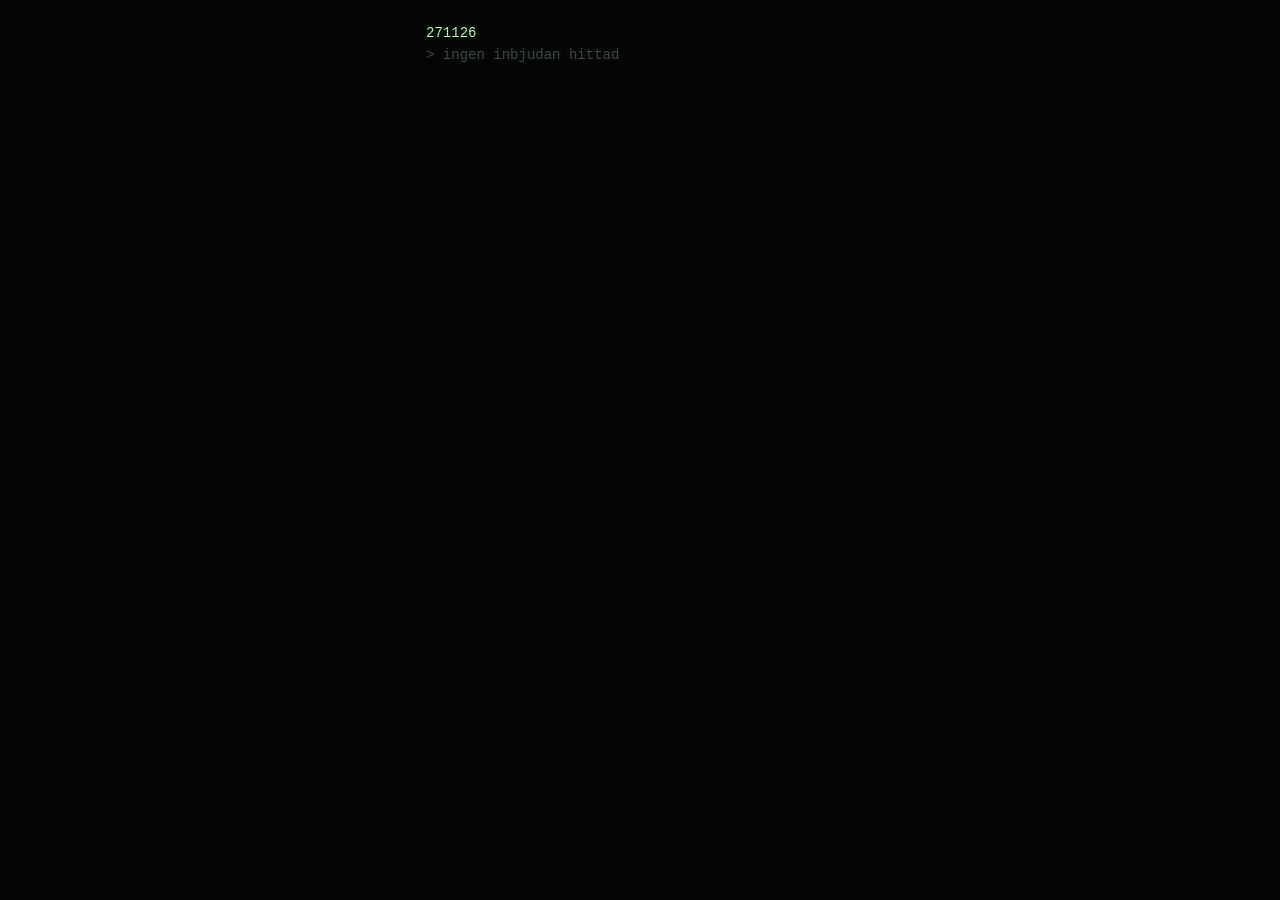
==== docs/index.html @ 11648045 "Spara biljetten som punkter Co-Authored-By: Claude Opus 5.5 <noreply@anthropic.com>" ====
<!doctype html>
<html lang="sv">
<head>
<meta charset="utf-8">
<meta name="viewport" content="width=device-width,initial-scale=1,viewport-fit=cover">
<meta name="robots" content="noindex,nofollow">
<meta name="theme-color" content="#050505">
<title>271126</title>
<link rel="stylesheet" href="stil.css?v=202610221200">
</head>
<body class="term">
<main id="m"></main>
<script src="qrcode.js?v=202610221200"></script>
<script src="app.js?v=202610221200"></script>
<script src="karta.js?v=202610221200"></script>
<script>
const m = document.getElementById('m');
// ?kod är den inbjudnas länk. ?kod-2, ?kod-3 är länkar som den inbjudna skickar till sina gäster.
const fraga0 = location.search.slice(1).split('&')[0].toLowerCase();
const kod = fraga0.split('-')[0].replace(/[^a-z0-9]/g, '');
const gastPlats = Number(fraga0.split('-')[1]) >= 2 ? Number(fraga0.split('-')[1]) : 0;
const biljettAdress = i => location.origin + '/v.html?b=' + kod + '-' + i;
const ALDER = 25, LOGN = 29;   // det sanna svaret och det som ledtråden lurar fram (född 1997)
let favoritord = '', lank = null, sprak = null, snabbt = false, klocka = null;
try { sprak = localStorage.getItem('sprak'); } catch (e) {}

const SPRAK = ['sv', 'en', 'es', 'fr'];
const TAL = { sv: ['', 'en', 'två', 'tre', 'fyra', 'fem'], en: ['', 'one', 'two', 'three', 'four', 'five'],
  es: ['', 'uno', 'dos', 'tres', 'cuatro', 'cinco'], fr: ['', 'une', 'deux', 'trois', 'quatre', 'cinq'] };
const T = {
  sv: {
    ansluter: 'ansluter till 271126 ...', ok: 'ok',
    ingen: 'ingen inbjudan hittades.', stangt: 'stängt.', kontakt: 'ingen kontakt. ladda om sidan.',
    identitet: 'identitet', sallskap: 'sällskap',
    plus: n => `+ ${n - 1} ${n === 2 ? 'person' : 'personer'}`,
    lana: 'gustav vill låna ditt sällskap några timmar, fredag 27 november.',
    sakerhet: 'först en säkerhetsåtgärd, så att vi vet att det är du.', fraga: 'vad fyller gustav?', svar: 'svar',
    aldre: 'FEL. han blir äldre.', yngre: 'FEL. han blir yngre.',
    lur: 'FEL. gustav är född 1997?',
    ordFraga: 'vad är ditt favoritord just nu? ett ord.', ordKort: 'minst två bokstäver.', ordTack: s => `${s}. bra ord.`, skickaIn: 'SKICKA IN', kommerLas: 'sista kontroll. kommer du fredag 27/11?', nejKort: 'noterat. synd.', dittOrd: 'ditt favoritord',
    kkRubrik: "HOW TO DRESS", kkTema: "be yourself.", kkText: ["klädseln är svår att beskriva i text, men jag ska försöka.", "jag är övertygad om att det finns ett plagg, en hel utstyrsel eller en enda detalj som du alltid har velat bära. jag bara vet det. att du inte har gjort det än förstår jag också. det passar inte på jobbet, och sällan på en fest bland människor du inte känner. den här kvällen passar det. ett bättre tillfälle kommer inte.", "vad du väljer är helt upp till dig. det är ingen maskerad och det finns inget tema. det som avgör är inte plagget utan hur du bär det. mitt enda råd är att inte göra det halvdant. alla som kommer har fått samma uppmaning, och den som bara går in halvvägs kommer att synas mer än den som går in helt.", "du ska inte se ut som någon annan. tänk på den som känner dig allra bäst, en förälder, en partner eller din närmaste vän. den personen ser på dig, tittar bort och måste sedan titta en gång till. inte för att du är förklädd, utan för att du aldrig har varit så tydligt du. det är den reaktionen du ska sikta på, och du kommer att känna den själv framför spegeln innan någon annan har sett dig."], kkTips: "ett tips: om du inte har en hemlig gömma under sängen som har väntat på det här tillfället, hyr på independent kostym i frihamnen. jag skickar dig inte dit för att hitta något konstigt. där finns på riktigt allting, och jag känner inte till något ställe med ett bredare urval under samma tak. boka en tid. drop in är på egen risk, personalen tar väldigt illa upp.", kkKnapp: "JAG ÄR MED", kkRad: "klädkod: be yourself.", kkLas: "[läs igen]",
    seKladkod: 'HOW TO DRESS',
    beviljad: 'ÅTKOMST BEVILJAD.', forsok: 'försök', modell: 'SÄKERHETSLÅS MOD. 25',
    skriv29: 'FEL. 2026 minus 1997.', godkand: 'RÄTT.', laddar: 'laddar passerkort',
    sista: 'en sista fråga.', kommer: 'kommer du fredag 27 november?', ja: 'JA, JAG KOMMER', nej: 'NEJ, JAG KAN INTE',
    nejSvar: 'noterat: nej. synd, du kommer att saknas. ändrar du dig går det bra att öppna länken igen.',
    tidigare: s => `ditt senaste svar: ${s}. du får svara igen.`,
    vem: n => n === 2 ? 'vem tar du med? förnamn och efternamn.' : 'vilka tar du med? förnamn och efternamn.',
    valfritt: 'går att hoppa över och fylla i senare.', gast: i => `gäst ${i}`, sparaNamn: 'SPARA NAMNEN', hoppa: 'HOPPA ÖVER',
    villkorRad: 'villkor för ditt plus', gastlista: 'PÅ DIN BILJETT', namnSaknas: 'namn saknas', enKod: 'en kod per person. skicka varje gäst sin egen.', hemligt: 'krypterat meddelande, bara till dig:', faTaMed: v => `du får ta med ${v}.`, faTaMedAntal: n => `du får ta med ${n === 1 ? 'en' : TAL.sv[n] || n} ${n === 1 ? 'person' : 'personer'} till.`, sallskapRubrik: n => `DITT SÄLLSKAP · DU + ${n - 1}`, sparaBiljett: (namn, i) => namn ? `SPARA ${/[sxz]$/i.test(namn) ? namn : namn + 'S'} BILJETT` : `SPARA BILJETT ${i}`,
    olikaTider: 'skicka varje gäst sin egen kod, så kan ni komma när ni vill.',
    skickaTill: n => n ? `SKICKA TILL ${n}` : 'SKICKA KODEN', inneKl: k => `INNE ${k}`, gastTill: n => `gäst till ${n}`, delaText: n => `271126. din biljett, från ${n}:`, kopierad: 'länken är kopierad. klistra in den i ett meddelande.', inaktiv: 'biljetten är inte aktiv än.', svep: 'svep', andraKort: 'ÄNDRA', klarKort: 'KLAR', laggKort: 'LÄGG TILL', laggTill: 'LÄGG TILL / ÄNDRA NAMN PÅ GÄSTER', sparar: 'sparar ...',
    passerkort: 'PASSERKORT', info: 'INFO',
    pers: n => n === 1 ? 'BARA DU' : `DU + ${n - 1}`,
    galler: n => n === 1 ? 'biljetten gäller 1 person.' : `biljetten gäller ${n} personer: dig och ${TAL.sv[n - 1] || n - 1} till.`,
    hallInne: 'håll fingret på bilden och välj ”lägg till i bilder”.', stang: 'STÄNG',
    spara: ['spara biljetten:', 'ta en skärmbild', 'eller tryck på knappen nedan', 'hitta den igen: sök 271126 i bilder'], kalRad: 'lägg in kvällen i kalendern. länken till biljetten följer med.', bild: 'SPARA SOM BILD', bildtips: 'välj ”spara bild” så hamnar den i bilder.',
    kal: 'LÄGG IN I KALENDERN', infoknapp: 'INFO: PROGRAM, KARTA', tillbaka: 'TILLBAKA TILL PASSERKORTET',
    dag: 'fredag 27 november 2026', dorr: 'dörrarna öppnar', program: 'program', plats: 'plats',
    kartor: '[öppna i kartor]', kartLaddar: '> laddar karta: gamla stan ...', kartSoker: 'söker', kartLast: 'position låst',
    kladsel: 'kom som dig själv.', kvar: 'startar om', nu: 'det är nu.',
  },
  en: {
    ansluter: 'connecting to 271126 ...', ok: 'ok',
    ingen: 'no invitation found.', stangt: 'closed.', kontakt: 'no connection. reload the page.',
    identitet: 'identity', sallskap: 'guests',
    plus: n => `+ ${n - 1} ${n === 2 ? 'person' : 'people'}`,
    lana: 'gustav would like to borrow your company for a few hours, friday 27 november.',
    sakerhet: 'first, a security measure, so we know it is you.', fraga: 'how old is gustav turning?', svar: 'answer',
    aldre: 'WRONG. he is older.', yngre: 'WRONG. he is younger.',
    lur: 'WRONG. gustav was born in 1997?',
    ordFraga: 'what is your favourite word right now? one word.', ordKort: 'at least two letters.', ordTack: s => `${s}. good word.`, skickaIn: 'SUBMIT', kommerLas: 'final check. are you coming friday 27/11?', nejKort: 'noted. too bad.', dittOrd: 'your favourite word',
    kkRubrik: "HOW TO DRESS", kkTema: "be yourself.", kkText: ["the dress code is hard to describe in writing, but i will try.", "i am convinced there is a piece of clothing, a whole outfit or a single detail you have always wanted to wear. i just know it. i also understand why you have not done it yet. it does not work at the office, and rarely at a party full of strangers. this night it does. there will not be a better occasion.", "what you choose is entirely up to you. it is not a costume party and there is no theme. what matters is not the clothes but how you wear them. my only advice is not to go halfway. everyone coming has been told the same thing, and whoever only goes halfway will stand out more than whoever goes all in.", "you should not look like someone else. think of the person who knows you best, a parent, a partner or your closest friend. they look at you, look away and then have to look again. not because you are dressed up, but because you have never been this clearly you. that is the reaction to aim for, and you will feel it yourself in front of the mirror before anyone else has seen you."], kkTips: "a tip: if you do not have a secret stash under the bed waiting for this moment, rent at independent kostym in frihamnen. i am not sending you there to find something strange. they truly have everything, and i know no place with a wider range under one roof. book a time. walk-ins are at your own risk, the staff take it very badly.", kkKnapp: "I AM IN", kkRad: "dress code: be yourself.", kkLas: "[read again]",
    seKladkod: 'HOW TO DRESS',
    beviljad: 'ACCESS GRANTED.', forsok: 'attempt', modell: 'SECURITY LOCK MOD. 25',
    skriv29: 'WRONG. 2026 minus 1997.', godkand: 'CORRECT.', laddar: 'loading pass',
    sista: 'one last question.', kommer: 'are you coming on friday 27 november?', ja: 'YES, I AM COMING', nej: 'NO, I CAN NOT',
    nejSvar: 'noted: no. too bad, you will be missed. if you change your mind, just open the link again.',
    tidigare: s => `your last answer: ${s}. you can answer again.`,
    vem: n => n === 2 ? 'who are you bringing? first and last name.' : 'who are you bringing? first and last names.',
    valfritt: 'you can skip this and fill it in later.', gast: i => `guest ${i}`, sparaNamn: 'SAVE NAMES', hoppa: 'SKIP',
    villkorRad: 'condition for your plus', gastlista: 'ON YOUR TICKET', namnSaknas: 'name missing', enKod: 'one code per person. send each guest their own.', hemligt: 'encrypted message, for your eyes only:', faTaMed: v => `you can bring ${v}.`, faTaMedAntal: n => `you can bring ${n === 1 ? 'one more person' : (TAL.en[n] || n) + ' more people'}.`, sallskapRubrik: n => `YOUR COMPANY · YOU + ${n - 1}`, sparaBiljett: (namn, i) => namn ? `SAVE ${namn}’S TICKET` : `SAVE TICKET ${i}`,
    olikaTider: 'send each guest their own code, then you can arrive whenever you like.',
    skickaTill: n => n ? `SEND TO ${n}` : 'SEND THE CODE', inneKl: k => `IN ${k}`, gastTill: n => `guest of ${n}`, delaText: n => `271126. your ticket, from ${n}:`, kopierad: 'link copied. paste it into a message.', inaktiv: 'this ticket is not active yet.', svep: 'swipe', andraKort: 'EDIT', klarKort: 'DONE', laggKort: 'ADD', laggTill: 'ADD / CHANGE GUEST NAMES', sparar: 'saving ...',
    passerkort: 'PASS', info: 'INFO',
    pers: n => n === 1 ? 'JUST YOU' : `YOU + ${n - 1}`,
    galler: n => n === 1 ? 'the ticket is valid for 1 person.' : `the ticket is valid for ${n} people: you and ${TAL.en[n - 1] || n - 1} more.`,
    hallInne: 'press and hold the image and choose “add to photos”.', stang: 'CLOSE',
    spara: ['save your ticket:', 'take a screenshot', 'or tap the button below', 'find it again: search 271126 in photos'], kalRad: 'add the night to your calendar. the link to your ticket comes with it.', bild: 'SAVE AS IMAGE', bildtips: 'choose “save image” to put it in photos.',
    kal: 'ADD TO CALENDAR', infoknapp: 'INFO: LINE-UP, MAP', tillbaka: 'BACK TO YOUR PASS',
    dag: 'friday 27 november 2026', dorr: 'doors open', program: 'line-up', plats: 'location',
    kartor: '[open in maps]', kartLaddar: '> loading map: gamla stan ...', kartSoker: 'scanning', kartLast: 'position locked',
    kladsel: 'come as yourself.', kvar: 'starts in', nu: 'it is now.',
  },
  es: {
    ansluter: 'conectando con 271126 ...', ok: 'ok',
    ingen: 'no se encontró ninguna invitación.', stangt: 'cerrado.', kontakt: 'sin conexión. recarga la página.',
    identitet: 'identidad', sallskap: 'acompañantes',
    plus: n => `+ ${n - 1} ${n === 2 ? 'persona' : 'personas'}`,
    lana: 'gustav quiere tomar prestada tu compañía unas horas, el viernes 27 de noviembre.',
    sakerhet: 'primero, una medida de seguridad, para saber que eres tú.', fraga: '¿cuántos años cumple gustav?', svar: 'respuesta',
    aldre: 'MAL. es mayor.', yngre: 'MAL. es más joven.',
    lur: 'MAL. ¿gustav nació en 1997?',
    ordFraga: '¿cuál es tu palabra favorita ahora mismo? una palabra.', ordKort: 'al menos dos letras.', ordTack: s => `${s}. buena palabra.`, skickaIn: 'ENVIAR', kommerLas: 'último control. ¿vienes el viernes 27/11?', nejKort: 'anotado. qué pena.', dittOrd: 'tu palabra favorita',
    kkRubrik: "HOW TO DRESS", kkTema: "sé tú.", kkText: ["el código de vestimenta es difícil de describir por escrito, pero lo voy a intentar.", "estoy convencido de que hay una prenda, un conjunto entero o un solo detalle que siempre has querido llevar. simplemente lo sé. también entiendo por qué aún no lo has hecho. no encaja en el trabajo, y casi nunca en una fiesta llena de desconocidos. esta noche sí. no habrá mejor ocasión.", "lo que elijas depende solo de ti. no es una fiesta de disfraces y no hay tema. lo que importa no es la ropa sino cómo la llevas. mi único consejo es no hacerlo a medias. todos los que vienen han recibido el mismo mensaje, y quien vaya a medias destacará más que quien vaya a por todas.", "no tienes que parecer otra persona. piensa en quien mejor te conoce, tu madre o tu padre, tu pareja o tu mejor amigo. te mira, aparta la vista y tiene que volver a mirarte. no porque vayas disfrazado, sino porque nunca has sido tan claramente tú. esa es la reacción que buscas, y la sentirás tú mismo frente al espejo antes de que nadie te vea."], kkTips: "un consejo: si no tienes un escondite secreto debajo de la cama esperando este momento, alquila en independent kostym, en frihamnen. no te mando allí para encontrar algo raro. de verdad tienen de todo, y no conozco ningún sitio con más variedad bajo un mismo techo. pide cita. ir sin cita es bajo tu propio riesgo, al personal le sienta muy mal.", kkKnapp: "ME APUNTO", kkRad: "código de vestimenta: sé tú.", kkLas: "[leer otra vez]",
    seKladkod: 'HOW TO DRESS',
    beviljad: 'ACCESO CONCEDIDO.', forsok: 'intento', modell: 'CERRADURA MOD. 25',
    skriv29: 'MAL. 2026 menos 1997.', godkand: 'CORRECTO.', laddar: 'cargando pase',
    sista: 'una última pregunta.', kommer: '¿vienes el viernes 27 de noviembre?', ja: 'SÍ, VOY', nej: 'NO, NO PUEDO',
    nejSvar: 'anotado: no. qué pena, te echaremos de menos. si cambias de opinión, abre el enlace otra vez.',
    tidigare: s => `tu última respuesta: ${s}. puedes responder de nuevo.`,
    vem: n => n === 2 ? '¿a quién traes? nombre y apellido.' : '¿a quiénes traes? nombre y apellido.',
    valfritt: 'puedes saltarlo y rellenarlo más tarde.', gast: i => `invitado ${i}`, sparaNamn: 'GUARDAR NOMBRES', hoppa: 'SALTAR',
    villkorRad: 'condición para tu acompañante', gastlista: 'EN TU ENTRADA', namnSaknas: 'falta el nombre', enKod: 'un código por persona. envía a cada invitado el suyo.', hemligt: 'mensaje cifrado, solo para ti:', faTaMed: v => `puedes traer ${v}.`, faTaMedAntal: n => `puedes traer a ${n === 1 ? 'una persona' : (TAL.es[n] || n) + ' personas'} más.`, sallskapRubrik: n => `TU COMPAÑÍA · TÚ + ${n - 1}`, sparaBiljett: (namn, i) => namn ? `GUARDAR LA ENTRADA DE ${namn}` : `GUARDAR ENTRADA ${i}`,
    olikaTider: 'envía a cada invitado su propio código y podréis llegar cuando queráis.',
    skickaTill: n => n ? `ENVIAR A ${n}` : 'ENVIAR EL CÓDIGO', inneKl: k => `DENTRO ${k}`, gastTill: n => `invitado de ${n}`, delaText: n => `271126. tu entrada, de ${n}:`, kopierad: 'enlace copiado. pégalo en un mensaje.', inaktiv: 'esta entrada aún no está activa.', svep: 'desliza', andraKort: 'CAMBIAR', klarKort: 'LISTO', laggKort: 'AÑADIR', laggTill: 'AÑADIR / CAMBIAR NOMBRES', sparar: 'guardando ...',
    passerkort: 'PASE', info: 'INFO',
    pers: n => n === 1 ? 'SOLO TÚ' : `TÚ + ${n - 1}`,
    galler: n => n === 1 ? 'la entrada vale para 1 persona.' : `la entrada vale para ${n} personas: tú y ${TAL.es[n - 1] || n - 1} más.`,
    hallInne: 'mantén pulsada la imagen y elige “guardar en fotos”.', stang: 'CERRAR',
    spara: ['guarda tu entrada:', 'haz una captura de pantalla', 'o pulsa el botón de abajo', 'para encontrarla: busca 271126 en fotos'], kalRad: 'añade la noche a tu calendario. el enlace a tu entrada va incluido.', bild: 'GUARDAR COMO IMAGEN', bildtips: 'elige “guardar imagen” para tenerla en fotos.',
    kal: 'AÑADIR AL CALENDARIO', infoknapp: 'INFO: PROGRAMA, MAPA', tillbaka: 'VOLVER AL PASE',
    dag: 'viernes 27 de noviembre de 2026', dorr: 'se abren las puertas', program: 'programa', plats: 'lugar',
    kartor: '[abrir en mapas]', kartLaddar: '> cargando mapa: gamla stan ...', kartSoker: 'buscando', kartLast: 'posición fijada',
    kladsel: 'ven como eres.', kvar: 'empieza en', nu: 'es ahora.',
  },
  fr: {
    ansluter: 'connexion à 271126 ...', ok: 'ok',
    ingen: 'aucune invitation trouvée.', stangt: 'fermé.', kontakt: 'pas de connexion. recharge la page.',
    identitet: 'identité', sallskap: 'accompagnants',
    plus: n => `+ ${n - 1} ${n === 2 ? 'personne' : 'personnes'}`,
    lana: 'gustav aimerait emprunter ta compagnie quelques heures, vendredi 27 novembre.',
    sakerhet: 'd’abord, une mesure de sécurité, pour savoir que c’est bien toi.', fraga: 'quel âge va avoir gustav ?', svar: 'réponse',
    aldre: 'FAUX. il est plus âgé.', yngre: 'FAUX. il est plus jeune.',
    lur: 'FAUX. gustav est né en 1997 ?',
    ordFraga: 'quel est ton mot préféré en ce moment ? un seul mot.', ordKort: 'au moins deux lettres.', ordTack: s => `${s}. joli mot.`, skickaIn: 'ENVOYER', kommerLas: 'dernier contrôle. tu viens vendredi 27/11 ?', nejKort: 'noté. dommage.', dittOrd: 'ton mot préféré',
    kkRubrik: "HOW TO DRESS", kkTema: "sois toi-même.", kkText: ["le code vestimentaire est difficile à décrire par écrit, mais je vais essayer.", "je suis convaincu qu’il existe un vêtement, une tenue entière ou un seul détail que tu as toujours voulu porter. je le sais, c’est tout. je comprends aussi pourquoi tu ne l’as pas encore fait. ça ne passe pas au bureau, et rarement dans une soirée pleine d’inconnus. ce soir, si. il n’y aura pas de meilleure occasion.", "ce que tu choisis ne dépend que de toi. ce n’est pas une soirée déguisée et il n’y a pas de thème. ce qui compte, ce n’est pas le vêtement mais la façon de le porter. mon seul conseil : ne fais pas les choses à moitié. tous ceux qui viennent ont reçu le même message, et celui qui n’y va qu’à moitié se fera plus remarquer que celui qui y va à fond.", "tu ne dois pas ressembler à quelqu’un d’autre. pense à la personne qui te connaît le mieux, un parent, ton ou ta partenaire, ton meilleur ami. elle te regarde, détourne les yeux, puis doit te regarder à nouveau. pas parce que tu es déguisé, mais parce que tu n’as jamais été aussi clairement toi. c’est la réaction à viser, et tu la sentiras toi-même devant le miroir avant que quiconque t’ait vu."], kkTips: "un conseil : si tu n’as pas de cachette secrète sous le lit qui attend ce moment, loue chez independent kostym, à frihamnen. je ne t’envoie pas là-bas pour trouver quelque chose de bizarre. ils ont vraiment de tout, et je ne connais aucun endroit avec plus de choix sous un même toit. prends rendez-vous. sans rendez-vous, c’est à tes risques, le personnel le prend très mal.", kkKnapp: "J’EN SUIS", kkRad: "code vestimentaire : sois toi-même.", kkLas: "[relire]",
    seKladkod: 'HOW TO DRESS',
    beviljad: 'ACCÈS AUTORISÉ.', forsok: 'essai', modell: 'SERRURE MOD. 25',
    skriv29: 'FAUX. 2026 moins 1997.', godkand: 'CORRECT.', laddar: 'chargement du pass',
    sista: 'une dernière question.', kommer: 'tu viens vendredi 27 novembre ?', ja: 'OUI, JE VIENS', nej: 'NON, JE NE PEUX PAS',
    nejSvar: 'noté : non. dommage, tu vas nous manquer. si tu changes d’avis, rouvre le lien.',
    tidigare: s => `ta dernière réponse : ${s}. tu peux répondre à nouveau.`,
    vem: n => n === 2 ? 'qui amènes-tu ? prénom et nom.' : 'qui amènes-tu ? prénoms et noms.',
    valfritt: 'tu peux passer et le remplir plus tard.', gast: i => `invité ${i}`, sparaNamn: 'ENREGISTRER LES NOMS', hoppa: 'PASSER',
    villkorRad: 'condition pour ton accompagnant', gastlista: 'SUR TON BILLET', namnSaknas: 'nom manquant', enKod: 'un code par personne. envoie à chaque invité le sien.', hemligt: 'message chiffré, rien que pour toi :', faTaMed: v => `tu peux amener ${v}.`, faTaMedAntal: n => `tu peux amener ${n === 1 ? 'une personne' : (TAL.fr[n] || n) + ' personnes'} de plus.`, sallskapRubrik: n => `TA COMPAGNIE · TOI + ${n - 1}`, sparaBiljett: (namn, i) => namn ? `ENREGISTRER LE BILLET DE ${namn}` : `ENREGISTRER BILLET ${i}`,
    olikaTider: 'envoie à chaque invité son propre code, vous pourrez arriver quand vous voulez.',
    skickaTill: n => n ? `ENVOYER À ${n}` : 'ENVOYER LE CODE', inneKl: k => `ENTRÉ ${k}`, gastTill: n => `invité de ${n}`, delaText: n => `271126. ton billet, de la part de ${n} :`, kopierad: 'lien copié. colle-le dans un message.', inaktiv: 'ce billet n’est pas encore actif.', svep: 'glisser', andraKort: 'MODIFIER', klarKort: 'OK', laggKort: 'AJOUTER', laggTill: 'AJOUTER / MODIFIER LES NOMS', sparar: 'enregistrement ...',
    passerkort: 'PASS', info: 'INFO',
    pers: n => n === 1 ? 'JUSTE TOI' : `TOI + ${n - 1}`,
    galler: n => n === 1 ? 'le billet est valable pour 1 personne.' : `le billet est valable pour ${n} personnes : toi et ${TAL.fr[n - 1] || n - 1} autres.`,
    hallInne: 'appuie longuement sur l’image et choisis « ajouter à photos ».', stang: 'FERMER',
    spara: ['enregistre ton billet :', 'fais une capture d’écran', 'ou appuie sur le bouton ci-dessous', 'pour le retrouver : cherche 271126 dans photos'], kalRad: 'ajoute la soirée à ton calendrier. le lien vers ton billet est inclus.', bild: 'ENREGISTRER L’IMAGE', bildtips: 'choisis « enregistrer l’image » pour la garder dans photos.',
    kal: 'AJOUTER AU CALENDRIER', infoknapp: 'INFO : PROGRAMME, PLAN', tillbaka: 'RETOUR AU PASS',
    dag: 'vendredi 27 novembre 2026', dorr: 'ouverture des portes', program: 'programme', plats: 'lieu',
    kartor: '[ouvrir dans plans]', kartLaddar: '> chargement du plan : gamla stan ...', kartSoker: 'recherche', kartLast: 'position verrouillée',
    kladsel: 'viens comme tu es.', kvar: 'commence dans', nu: 'c’est maintenant.',
  },
};
const t = () => T[SPRAK.includes(sprak) ? sprak : 'sv'];
const akt = vad => vad === 'Dörrarna öppnar' ? t().dorr : vad.toUpperCase();

// ---------------------------------------------------------------- terminalen skriver
const vila = ms => new Promise(r => setTimeout(r, snabbt ? 0 : ms));
document.addEventListener('pointerdown', e => { if (!e.target.closest('button,a')) snabbt = true; });
let ankare = null;   // när ett nytt steg börjar hålls det steget överst i stället för att sidan följer botten
const botten = () => ankare ? ankare.scrollIntoView({ block: 'start' }) : window.scrollTo(0, document.body.scrollHeight);
async function skriv(text, klass) {
  const r = el('div', { class: 'l ' + (klass || '') });
  m.append(r);
  for (const c of text) { r.append(c); if (!snabbt) { botten(); await vila(26); } }
  botten();
  await vila(320);
  return r;
}
const tom = () => m.append(el('div', { class: 'l' }, ' '));
const rad = (text, klass) => el('div', { class: 'l ' + (klass || '') }, text);

function skaka() {
  document.body.classList.remove('skak'); void document.body.offsetWidth; document.body.classList.add('skak');
  setTimeout(() => document.body.classList.remove('skak'), 600);
  if (navigator.vibrate) navigator.vibrate([70, 40, 70, 40, 160]);
}

function nedrakning() {
  const ms = new Date(FEST.start) - Date.now();
  if (ms <= 0) return t().nu;
  const s = Math.floor(ms / 1000), tv = n => String(n).padStart(2, '0');
  return `${t().kvar} ${Math.floor(s / 86400)}d ${tv(Math.floor(s / 3600) % 24)}:${tv(Math.floor(s / 60) % 60)}:${tv(s % 60)}`;
}

function karta(bygg) {
  const k = el('div', { class: 'karta' + (bygg ? ' bygger' : '') });
  k.innerHTML = KARTA;   // fast teckning ur karta.js, inget som kommer utifrån
  const status = el('div', { class: 'l kstatus' }, bygg ? '' : '\u00a0');
  const adr = encodeURIComponent(FEST.adress + ', ' + FEST.plats);
  // iPhone och Mac öppnar Apple Kartor, övriga Google Maps
  const kartlank = /iPhone|iPad|Macintosh/.test(navigator.userAgent) ? 'https://maps.apple.com/?q=' + adr : 'https://www.google.com/maps/search/?api=1&query=' + adr;
  k.append(status, el('a', { href: kartlank, target: '_blank', rel: 'noopener' }, t().kartor),
           el('span', { class: 'svag' }, ' © OpenStreetMap'));
  if (bygg) requestAnimationFrame(() => byggKarta(k, status));
  return k;
}

// Kartan ritas fram som i en spionfilm: kustlinjen, gatorna en i taget, namnen, och till sist siktet på adressen.
async function byggKarta(k, status) {
  const sv = k.querySelector('svg'), paus = ms => new Promise(r => setTimeout(r, ms));
  const rita = (p, ms) => {
    const L = p.getTotalLength();
    p.style.strokeDasharray = L; p.style.strokeDashoffset = L; p.style.opacity = 1;
    p.getBoundingClientRect();
    p.style.transition = `stroke-dashoffset ${ms}ms linear`;
    p.style.strokeDashoffset = 0;
  };
  const kust = sv.querySelector('.kust'), gator = sv.querySelector('.gator'), mal = sv.querySelector('.mal');
  const namn = [...sv.querySelectorAll('.namn text')], har = sv.querySelector('.har');
  namn.forEach(n => { n.style.opacity = 0; }); har.style.opacity = 0;
  const skrivStatus = async text => { status.textContent = ''; for (const c of text) { status.textContent += c; await paus(14); } };
  const [lat, lon] = [59.3239719, 18.0741567];
  await paus(500);
  await skrivStatus(t().kartLaddar);
  await paus(300);
  k.classList.add('ram');
  await paus(400);
  rita(kust, 1100); await paus(800);
  status.dataset.steg = 'gator';
  rita(gator, 4000);
  const start = Date.now();
  while (Date.now() - start < 4000) {
    const p = (Date.now() - start) / 4000;
    status.textContent = `> ${t().kartSoker} ${(lat + (1 - p) * (Math.random() - .5) * .02).toFixed(4)} N ${(lon + (1 - p) * (Math.random() - .5) * .04).toFixed(4)} E`;
    await paus(60);
  }
  for (const n of namn) { n.style.opacity = 1; await paus(140); }
  rita(mal, 500); await paus(500);
  har.style.opacity = 1; har.querySelectorAll('path').forEach(p => { p.style.opacity = 1; }); har.classList.add('sikte');
  if (navigator.vibrate) navigator.vibrate(30);
  status.textContent = `> ${t().kartLast}: ${lat.toFixed(4)} N ${lon.toFixed(4)} E`;
  status.classList.add('stark');
}

// ---------------------------------------------------------------- sida 1: inbjudan och frågan
function valjSprak() {
  return new Promise(klar => {
    const r = el('div', { class: 'l val' }, '> språk / language / idioma / langue: ',
      ...SPRAK.map(s => el('button', { onclick: () => {
        sprak = s; try { localStorage.setItem('sprak', s); } catch (e) {}
        document.documentElement.lang = s;
        r.replaceChildren('> språk / language / idioma / langue: ' + s); klar();
      } }, `[${s}]`)));
    m.append(r); botten();
  });
}

async function inbjudan() {
  await skriv(`> ${t().identitet}: ${lank.namn.toUpperCase()}`, 'stark');
  // en enda rad om sällskapet: villkoret om det finns, annars antalet
  if (lank.platser > 1) await skriv('> ' + (lank.villkor ? t().faTaMed(lank.villkor) : t().faTaMedAntal(lank.platser - 1)));
  // ett personligt meddelande från kolumn P, bara för den här länken
  if (lank.meddelande) { tom(); await skriv('> ' + lank.meddelande, 'stark'); }
  tom();
  await skriv('> ' + t().lana);
  tom();
  await skriv('> ' + t().sakerhet);
  return fragan();
}

// ---- ljud för kodlåset: korta toner som byggs i webbläsaren, inga filer
let ljudCtx = null;
function ton(frekvens, ms, typ = 'square', styrka = .045, start = 0) {
  start += 35;   // liten fördröjning så att ljudet landar samtidigt som det man ser
  try {
    ljudCtx = ljudCtx || new (window.AudioContext || window.webkitAudioContext)();
    if (ljudCtx.state === 'suspended') ljudCtx.resume();
    const o = ljudCtx.createOscillator(), g = ljudCtx.createGain(), t0 = ljudCtx.currentTime + start / 1000;
    o.type = typ; o.frequency.value = frekvens;
    g.gain.setValueAtTime(styrka, t0); g.gain.exponentialRampToValueAtTime(.0001, t0 + ms / 1000);
    o.connect(g).connect(ljudCtx.destination); o.start(t0); o.stop(t0 + ms / 1000 + .02);
  } catch (e) {}
}
const ljud = {
  knapp: () => ton(1050, 38, 'triangle', .07),
  fel: () => { ton(150, 260, 'sawtooth', .05); ton(110, 260, 'sawtooth', .05, 120); },
  ratt: () => { ton(880, 90, 'square', .04); ton(1320, 160, 'square', .04, 100); ton(1760, 220, 'sine', .05, 230); },
  klick: () => ton(90, 70, 'square', .07),
};

// Kodlåset: en liten skärm med frågan och svaren, siffrorna under, knappsatsen längst ner.
function fragan() {
  return new Promise(klar => {
    let v = '', last = false, lurad = false, skriver = 0, forsok = 0;
    const led = el('i', { class: 'led' });
    const meddelande = el('div', { class: 'lcd-text' });
    const siffror = el('div', { class: 'lcd-siffror' });
    const raknare = el('div', { class: 'lcd-forsok' });
    const skarm = el('div', { class: 'lcd' }, led, raknare, meddelande, siffror);
    // texten på skärmen skrivs fram tecken för tecken, som på en riktig display
    const visa = (text, klass) => {
      const id = ++skriver;
      meddelande.className = 'lcd-text ' + (klass || '');
      meddelande.textContent = '';
      [...text].forEach((c, i) => setTimeout(() => { if (id === skriver) meddelande.textContent += c; }, i * 22));
    };
    const rita = (fel) => {
      siffror.replaceChildren(...[0, 1].map(i => el('span', { class: (v[i] ? 'full' : i === v.length ? 'nasta' : '') + (fel ? ' fel' : '') }, v[i] || '_')));
    };
    const nej = (text) => {
      ljud.fel(); skaka();
      lada.classList.remove('nej'); void lada.offsetWidth; lada.classList.add('nej');
      visa(text, 'fel');
      raknare.textContent = `${t().forsok} ${++forsok}`;
    };
    const tryck = n => {
      if (last) return;
      if (n === '<') { if (v) { v = v.slice(0, -1); ljud.knapp(); } return rita(); }
      if (v.length >= 2) return;
      v += n; rita(); ljud.knapp();
      if (navigator.vibrate) navigator.vibrate(10);
      if (v.length < 2) return;
      const svar = Number(v);
      setTimeout(() => {
        if (!lurad && svar === ALDER) { lurad = true; rita(true); nej(t().lur); v = ''; return setTimeout(() => rita(), 700); }
        // 29 går alltid igenom, även direkt, så den som kommer tillbaka slipper hela leken
        if (svar !== LOGN) {
          rita(true); nej(lurad ? t().skriv29 : svar < LOGN ? t().aldre : t().yngre); v = '';
          return setTimeout(() => rita(), 700);
        }
        last = true; document.removeEventListener('keydown', tangent);
        ljud.ratt(); visa(t().godkand, 'ratt');
        if (navigator.vibrate) navigator.vibrate([30, 40, 60]);
        setTimeout(() => ordSteg(), 900);
      }, 250);
    };
    const tangent = e => { if (/^[0-9]$/.test(e.key)) tryck(e.key); else if (e.key === 'Backspace') tryck('<'); };
    document.addEventListener('keydown', tangent);

    // ---- steg 2: favoritordet, med bokstavstangenter i samma lås
    let ord = '';
    const ordSteg = () => {
      siffror.className = 'lcd-ord';
      const ritaOrd = () => siffror.replaceChildren(el('span', { class: ord ? 'full' : 'nasta' }, ord || '_'));
      ritaOrd();
      visa(t().ordFraga);
      raknare.textContent = '';
      const skrivTecken = c => {
        if (c === '<') { ord = ord.slice(0, -1); ljud.knapp(); return ritaOrd(); }
        if (ord.length >= 14) return;
        ord += c; ljud.knapp(); if (navigator.vibrate) navigator.vibrate(8); ritaOrd();
      };
      const tangentOrd = e => {
        if (e.key === 'Backspace') return skrivTecken('<');
        if (e.key === 'Enter') return skickaOrd();
        if (/^[a-zåäöéü]$/i.test(e.key)) skrivTecken(e.key.toUpperCase());
      };
      document.addEventListener('keydown', tangentOrd);
      const RADER = ['QWERTYUIOPÅ', 'ASDFGHJKLÖÄ', 'ZXCVBNM'];
      const skickaOrd = () => {
        if (ord.length < 2) { ljud.fel(); return visa(t().ordKort, 'fel'); }
        document.removeEventListener('keydown', tangentOrd);
        ljud.ratt(); visa(t().ordTack(ord), 'ratt');
        setTimeout(() => kommerSteg(), 1000);
      };
      knappar.replaceWith(el('div', { class: 'bokstaver' },
        ...RADER.map((rad, i) => el('div', { class: 'brad' }, ...[...rad].map(c => el('button', { onclick: () => skrivTecken(c) }, c)),
          ...(i === 2 ? [el('button', { class: 'bak', onclick: () => skrivTecken('<') }, '←')] : []))),
        el('button', { class: 'skicka', onclick: skickaOrd }, t().skickaIn)));
    };

    // ---- steg 3: ja eller nej, fortfarande i låset
    const kommerSteg = () => {
      siffror.replaceChildren();
      visa(t().kommerLas);
      const val = svar => {
        if (svar === 'ja') { ljud.ratt(); lada.classList.add('ja'); visa(t().beviljad, 'ratt'); }
        else { ljud.fel(); visa(t().nejKort, 'fel'); }
        // låset klickar och fälls ihop till en rad
        setTimeout(() => { ljud.klick(); lada.classList.add('ihop'); }, 900);
        setTimeout(() => { lada.replaceWith(rad(`> ${t().godkand} 29 · ${ord}`, 'stark')); klar({ ord, svar }); }, 1400);
      };
      lada.querySelector('.bokstaver').replaceWith(el('div', { class: 'janej' },
        el('button', { class: 'ja', onclick: () => val('ja') }, t().ja), el('button', { class: 'nej', onclick: () => val('nej') }, t().nej)));
    };

    const knappar = el('div', { class: 'tang' },
      ...'123456789'.split('').map(n => el('button', { onclick: () => tryck(n) }, n)),
      el('span'), el('button', { onclick: () => tryck('0') }, '0'), el('button', { class: 'bak', onclick: () => tryck('<') }, '←'));
    const skylt = el('div', { class: 'skylt' }, el('span', {}, '271126'), el('span', {}, t().modell));
    const lada = el('div', { class: 'kodlas' }, ...['tv', 'th', 'bv', 'bh'].map(p => el('i', { class: 'skruv ' + p })), skylt, skarm, knappar);
    rita();
    m.append(lada); botten();
    setTimeout(() => visa(t().fraga), 250);
  });
}

// ---------------------------------------------------------------- övergången: skärmen töms och passerkortet laddas
// ---------------------------------------------------------------- frågan om man kommer
function kommerDu() {
  return new Promise(klar => {
    const knappar = el('div', { class: 'rutor' },
      ...['ja', 'nej'].map(v => el('button', { onclick: () => { knappar.remove(); klar(v); } }, t()[v])));
    m.append(knappar); botten();
  });
}

// ---------------------------------------------------------------- namnen på plus-gästerna
function gastFormular(ombord) {
  return new Promise(klar => {
    const n = lank.platser - 1, finns = lank.gaster || [];
    const falt = Array.from({ length: n }, (_, i) => el('input', { class: 'gastfalt', placeholder: t().gast(i + 1), maxlength: '60', autocomplete: 'off', autocapitalize: 'words' }));
    falt.forEach((f, i) => { f.value = finns[i] || ''; });
    const fel = rad('', 'fel tips');
    const spara = el('button', { onclick: async () => {
      spara.disabled = true; fel.textContent = t().sparar;
      try {
        const s = await skicka({ a: 'gaster', k: kod, gaster: falt.map(f => f.value) });
        if (!s.ok) throw new Error(s.fel);
        lank.gaster = s.gaster; ruta.remove(); klar();
      } catch (e) { fel.textContent = '> ' + t().kontakt; spara.disabled = false; }
    } }, t().sparaNamn);
    const ruta = el('div', { class: 'gastruta' }, rad('> ' + t().vem(lank.platser), 'stark'),
      ...(lank.villkor ? [rad(`  ${t().villkorRad}: ${lank.villkor}`, 'stark')] : []), rad('  ' + t().valfritt, 'svag'), ...falt,
      el('div', { class: 'rutor' }, spara, el('button', { onclick: () => { ruta.remove(); klar(); } }, t().hoppa)), fel);
    (ombord || m).append(ruta);
    if (!ombord) botten();
  });
}

async function laddaPasserkort() {
  snabbt = false;
  const svar = skicka({ a: 'svar', k: kod, svar: 'ja', ord: favoritord });
  await vila(500);
  ankare = null; m.style.paddingBottom = '';
  m.className = 'mitten';
  const stapel = rad('');
  m.replaceChildren(rad('271126', 'svag'), rad(`> ${t().laddar}`), stapel);
  window.scrollTo(0, 0);
  for (let i = 0; i <= 20; i++) {
    stapel.textContent = `  [${'#'.repeat(i)}${'.'.repeat(20 - i)}] ${String(i * 5).padStart(3)}%`;
    await vila(i < 17 ? 55 : 160);
  }
  const s = await svar;
  if (!s.ok) throw new Error(s.fel);
  lank = Object.assign(s, { gaster: lank.gaster, ord: s.ord || favoritord });
  await vila(250);
  m.className = '';
  location.hash = 'kort';
}

async function svaraInte(v) {
  const s = await skicka({ a: 'svar', k: kod, svar: v, ord: favoritord });
  if (!s.ok) throw new Error(s.fel);
  lank = s;
  tom();
  await skriv('> ' + t().nejSvar, 'stark');
}

// ---------------------------------------------------------------- sida 2: passerkortet
const personNamn = i => i === 1 ? lank.namn : (lank.gaster || [])[i - 2] || '';
const fornamn = n => String(n || '').split(' ')[0].toUpperCase();

function sparaBildText(i) {
  const n = lank.platser;
  return [(personNamn(i) || t().gastTill(lank.namn)).toUpperCase(),
    ...(i > 1 && personNamn(i) ? [t().gastTill(lank.namn)] : []), '',
    t().dag, ...FEST.program.map(([tid, vad]) => `${tid}  ${akt(vad)}`), `${FEST.adress.toUpperCase()}, ${FEST.plats.toUpperCase()}`];
}

async function sparaBild(tips, plats) {
  const B = 1080, H = 1800, c = document.createElement('canvas');
  c.width = B; c.height = H;
  const g = c.getContext('2d');
  g.fillStyle = '#050505'; g.fillRect(0, 0, B, H);
  g.fillStyle = '#c8f7c5'; g.font = '40px Menlo, monospace';
  g.font = 'bold 150px Menlo, monospace'; g.fillStyle = '#eaffea';
  g.fillText('271126', 70, 190);
  g.font = '36px Menlo, monospace'; g.fillStyle = '#c8f7c5';
  g.fillText(t().passerkort, 76, 245);
  const q = qrcode(0, 'M'); q.addData(biljettAdress(plats)); q.make();
  const antal = q.getModuleCount(), ruta = Math.floor(860 / (antal + 6)), sida = ruta * (antal + 6), x0 = (B - sida) / 2, y0 = 290;
  g.fillStyle = '#fff'; g.fillRect(x0, y0, sida, sida);
  g.fillStyle = '#000';
  for (let y = 0; y < antal; y++) for (let x = 0; x < antal; x++) if (q.isDark(y, x)) g.fillRect(x0 + (x + 3) * ruta, y0 + (y + 3) * ruta, ruta, ruta);
  let y = y0 + sida + 110;
  sparaBildText(plats).forEach((r, i) => {
    g.fillStyle = i === 0 ? '#eaffea' : '#c8f7c5'; g.font = (i === 0 ? (r.length > 20 ? '54px' : '76px') : '38px') + ' Menlo, monospace';
    g.fillText(r, 70, y); y += i === 0 ? 86 : 54;
  });
  const blob = await new Promise(r => c.toBlob(r, 'image/png'));
  const fil = new File([blob], '271126-passerkort.png', { type: 'image/png' });
  if (navigator.canShare && navigator.canShare({ files: [fil] })) {
    tips.textContent = '  ' + t().bildtips;
    try { await navigator.share({ files: [fil] }); return; } catch (e) { if (e && e.name === 'AbortError') return; }
  }
  // Utan dela-menyn: visa bilden i helskärm. Ett långt tryck på bilden ger "Lägg till i Bilder" på iPhone.
  const vy = el('div', { class: 'bildvy', onclick: e => { if (e.target === vy || e.target.tagName === 'BUTTON') vy.remove(); } },
    rad('> ' + t().hallInne, 'stark'), el('img', { src: URL.createObjectURL(blob), alt: '271126' }), el('button', {}, '[ ' + t().stang + ' ]'));
  document.body.append(vy);
}

// rubrik och korta punkter i stället för en lång mening
const sparaRader = () => [rad('> ' + t().spara[0]), ...t().spara.slice(1).map(p => rad('  · ' + p))];
const lankAdress = () => location.origin + location.pathname + location.search;
// iPhone, iPad och Mac öppnar kalenderfilen i sin egen kalender. Övriga (Android) får Google Kalender.
const kalender = () => /iPhone|iPad|Macintosh/.test(navigator.userAgent) ? (location.href = '271126.ics') : googleKalender();
const googleKalender = () => window.open('https://calendar.google.com/calendar/render?action=TEMPLATE&text=271126&dates=20261127T210000Z/20261128T030000Z'
  + '&location=' + encodeURIComponent(FEST.adress + ', ' + FEST.plats) + '&details=' + encodeURIComponent(lankAdress()), '_blank', 'noopener');

const topp = (titel, knapp) => el('div', { class: 'l topp' }, el('span', {}, `271126 // ${titel}`), knapp);
const nastaSprak = () => SPRAK[(SPRAK.indexOf(sprak) + 1) % SPRAK.length];
const sprakknapp = rita => el('button', { onclick: () => { sprak = nastaSprak(); try { localStorage.setItem('sprak', sprak); } catch (e) {} rita(); } }, `[${nastaSprak()}]`);

// ---- små ikoner, ritade som linjer i terminalens färg
const IKON = {
  galge: '<path d="M12 6.5a2 2 0 1 1 2-2"/><path d="M12 6.5v1.6L3 15.5a1 1 0 0 0 .6 1.8h16.8a1 1 0 0 0 .6-1.8L12 8.1"/>',
  bild: '<rect x="3" y="4" width="18" height="16" rx="1"/><circle cx="9" cy="10" r="2"/><path d="M3 18l6-5 4 3 3-2 5 4"/>',
  kalender: '<rect x="3" y="5" width="18" height="16" rx="1"/><path d="M3 10h18M8 3v4M16 3v4"/>',
  karta: '<path d="M12 21s-7-6.3-7-11.5A7 7 0 0 1 19 9.5C19 14.7 12 21 12 21z"/><circle cx="12" cy="9.5" r="2.5"/>',
  person: '<circle cx="12" cy="7" r="4"/><path d="M3.5 22c0-4.7 3.8-8.5 8.5-8.5s8.5 3.8 8.5 8.5"/>',
  penna: '<path d="M4 20l1-4L16 5l3 3L8 19z"/><path d="M14 7l3 3"/>',
  skicka: '<path d="M21 3L10 14"/><path d="M21 3l-7 18-4-7-7-4z"/>',
};
function ikon(namn, klass) {
  const s = document.createElementNS('http://www.w3.org/2000/svg', 'svg');
  s.setAttribute('viewBox', '0 0 24 24'); s.setAttribute('class', 'ikon ' + (klass || ''));
  s.setAttribute('width', '20'); s.setAttribute('height', '20');   // liten även om stilmallen inte hunnit laddas
  s.setAttribute('fill', 'none'); s.setAttribute('stroke', 'currentColor'); s.setAttribute('stroke-width', '1.6');
  s.setAttribute('stroke-linecap', 'round'); s.setAttribute('stroke-linejoin', 'round');
  s.innerHTML = IKON[namn];   // fasta teckningar ovan, inget som kommer utifrån
  return s;
}

// Klädkoden nås från en blinkande knapp på passerkortet.
function visaKladkod() {
  clearInterval(klocka);
  m.className = '';
  m.replaceChildren(
    topp(t().kkRubrik, sprakknapp(visaKladkod)),
    el('div', { class: 'kk-tema' }, t().kkTema),
    ...t().kkText.map(st => rad(st, 'kk-stycke')),
    rad(t().kkTips, 'kk-stycke svag'),
    el('button', { class: 'stor-knapp gron', onclick: () => {
      try { localStorage.setItem('kk:' + kod, '1'); } catch (e) {}
      location.hash = 'kort';
    } }, `[ ${t().kkKnapp} ]`));
  window.scrollTo(0, 0);
}
function settKladkod() { try { return localStorage.getItem('kk:' + kod) === '1'; } catch (e) { return false; } }

// En QR-kod per person. Den som redan har gått in får en stämpel över koden.
function kortbit(i) {
  const n = lank.platser, namn = personNamn(i), inne = (lank.inslappta || {})[i];
  const qr = el('div', { class: 'qr' }, qrBild(biljettAdress(i)), ...(inne ? [el('div', { class: 'stampel' }, t().inneKl(inne))] : []));
  return el('div', { class: 'kortbit' + (inne ? ' anvand' : '') },
    rad(namn ? namn.toUpperCase() : (i > 1 ? t().namnSaknas : ''), 'rubrik' + (namn ? '' : ' tom')), qr);
}

async function skickaTillGast(i, tips) {
  const url = location.origin + '/?' + kod + '-' + i, text = t().delaText(fornamn(lank.namn));
  if (navigator.share) {
    try { await navigator.share({ text, url }); return; } catch (e) { if (e && e.name === 'AbortError') return; }
  }
  try { await navigator.clipboard.writeText(text + ' ' + url); tips.textContent = '  ' + t().kopierad; }
  catch (e) { tips.textContent = '  ' + url; }
}

function visaKort() {
  clearInterval(klocka);
  const n = lank.platser, tips = el('div', { class: 'l svag tips' });
  let aktiv = 1;
  const bitar = Array.from({ length: n }, (_, i) => kortbit(i + 1));
  const karusell = el('div', { class: 'karusell' }, ...bitar);
  const prickar = rad('', 'prickar');
  const delaRad = el('div', { class: 'rutor dela' + (n > 1 ? '' : ' tom') });
  const sparaText = el('span', {});
  const rita = () => {
    sparaText.textContent = n > 1 ? t().sparaBiljett(fornamn(personNamn(aktiv)), aktiv) : t().bild;
    prickar.textContent = n > 1 ? bitar.map((_, i) => i + 1 === aktiv ? '●' : '○').join(' ') + (aktiv < n ? `   ${t().svep} →` : '') : '';
    delaRad.replaceChildren(...(aktiv > 1 ? [el('button', { onclick: () => skickaTillGast(aktiv, tips) }, ikon('skicka'), el('span', {}, t().skickaTill(fornamn(personNamn(aktiv)))))] : []));
  };
  karusell.addEventListener('scroll', () => {
    const ny = Math.round(karusell.scrollLeft / (bitar[0].offsetWidth + 16)) + 1;
    if (ny !== aktiv) { aktiv = Math.min(n, Math.max(1, ny)); rita(); }
  }, { passive: true });
  const visaBit = i => karusell.scrollTo({ left: (i - 1) * (bitar[0].offsetWidth + 16), behavior: 'smooth' });
  rita();
  m.className = '';
  m.replaceChildren(
    topp(t().passerkort, sprakknapp(visaKort)),
    karusell, prickar,
    ...(n > 1 ? [rad('> ' + t().enKod, 'svag')] : []),
    delaRad,
    ...(n > 1 ? [rad(t().sallskapRubrik(n), 'rubrik')] : []),
    el('div', { class: 'lista' + (n > 1 ? '' : ' tom') }, ...Array.from({ length: n }, (_, i) => {
      const namn = personNamn(i + 1), inne = (lank.inslappta || {})[i + 1];
      const text = el('span', {}, (namn ? namn.toUpperCase() : t().namnSaknas) + (inne ? `  · ${t().inneKl(inne)}` : ''));
      const post = el('div', { class: 'post' + (namn ? '' : ' tom'), onclick: () => visaBit(i + 1) }, el('span', { class: 'pnr' }, String(i + 1)), text);
      // gästens namn skrivs direkt på raden och sparas när man trycker klar eller lämnar fältet
      if (i > 0) {
        const knapp = el('button', { class: 'andra' + (namn ? '' : ' saknas'), onclick: e => {
          e.stopPropagation();
          const falt = el('input', { class: 'radfalt', placeholder: t().gast(i), maxlength: '60', autocomplete: 'off', autocapitalize: 'words', enterkeyhint: 'done' });
          falt.value = namn;
          let klar = false;
          const spara = async () => {
            if (klar) return; klar = true;
            const ny = falt.value.replace(/\s+/g, ' ').trim();
            const y = window.scrollY, rita = () => { visaKort(); window.scrollTo(0, y); };
            if (ny === namn) return rita();
            const lista = Array.from({ length: n - 1 }, (_, j) => personNamn(j + 2));
            lista[i - 1] = ny;
            falt.disabled = true; knapp.textContent = t().sparar;
            try {
              const s = await skicka({ a: 'gaster', k: kod, gaster: lista });
              if (!s.ok) throw new Error(s.fel);
              lank.gaster = s.gaster;
            } catch (err) { tips.textContent = '  > ' + t().kontakt; }
            rita();
          };
          falt.addEventListener('click', ev => ev.stopPropagation());
          falt.addEventListener('keydown', ev => { if (ev.key === 'Enter') falt.blur(); if (ev.key === 'Escape') { klar = true; const y = window.scrollY; visaKort(); window.scrollTo(0, y); } });
          falt.addEventListener('blur', spara);
          text.replaceWith(falt); knapp.textContent = `[${t().klarKort}]`;
          falt.focus();
        } }, `[${namn ? t().andraKort : t().laggKort}]`);
        post.append(knapp);
      }
      return post;
    })),
    el('button', { class: 'kk-knapp' + (settKladkod() ? '' : ' blink'), onclick: () => { location.hash = 'kladkod'; } }, ikon('galge'), el('span', {}, t().seKladkod)),
    el('button', { class: 'kk-knapp', onclick: () => { location.hash = 'info'; } }, ikon('karta'), el('span', {}, t().infoknapp)),
    rad(' '),
    ...sparaRader(),
    el('div', { class: 'rutor' }, el('button', { onclick: () => sparaBild(tips, aktiv) }, ikon('bild'), sparaText)),
    tips,
    rad(' '),
    rad('> ' + t().kalRad),
    el('div', { class: 'rutor' }, el('button', { onclick: kalender }, ikon('kalender'), el('span', {}, t().kal))));
  window.scrollTo(0, 0);
}

// Gästens egen länk (?kod-2): bara den egna koden, klädkoden och infon.
function visaGastKort() {
  clearInterval(klocka);
  const i = gastPlats, tips = el('div', { class: 'l svag tips' }), namn = personNamn(i);
  m.className = '';
  m.replaceChildren(
    topp(t().passerkort, sprakknapp(visaGastKort)),
    kortbit(i),
    rad(namn ? namn.toUpperCase() : t().gastTill(lank.namn), 'stor'),
    ...(namn ? [rad('> ' + t().gastTill(lank.namn))] : []),
    el('button', { class: 'kk-knapp' + (settKladkod() ? '' : ' blink'), onclick: () => { location.hash = 'kladkod'; } }, ikon('galge'), el('span', {}, t().seKladkod)),
    el('button', { class: 'kk-knapp', onclick: () => { location.hash = 'info'; } }, ikon('karta'), el('span', {}, t().infoknapp)),
    rad(' '),
    ...sparaRader(),
    el('div', { class: 'rutor' }, el('button', { onclick: () => sparaBild(tips, i) }, ikon('bild'), el('span', {}, t().bild))),
    tips,
    rad(' '),
    rad('> ' + t().kalRad),
    el('div', { class: 'rutor' }, el('button', { onclick: kalender }, ikon('kalender'), el('span', {}, t().kal))));

  window.scrollTo(0, 0);
}

// ---------------------------------------------------------------- sida 3: info
function visaInfo() {
  clearInterval(klocka);
  const ned = rad('> ' + nedrakning(), 'stark');
  klocka = setInterval(() => { ned.textContent = '> ' + nedrakning(); }, 1000);
  m.className = '';
  m.replaceChildren(
    topp(t().info, sprakknapp(visaInfo)),
    ned,
    rad(' '),
    rad(`> ${t().program}`, 'stark'),
    rad('  ' + t().dag),
    ...FEST.program.map(([tid, vad]) => rad(`  ${tid}  ${akt(vad)}`)),
    rad(' '),
    rad(`> ${t().plats}`, 'stark'),
    rad(`  ${FEST.adress.toUpperCase()}, ${FEST.plats.toUpperCase()}`),
    karta(true),
    rad('> ' + t().kladsel),
    el('button', { class: 'stor-knapp', onclick: () => { location.hash = 'kort'; } }, `[ ${t().tillbaka} ]`));
  window.scrollTo(0, 0);
}

// ---------------------------------------------------------------- start och navigering
function visaSida() {
  if (!lank || lank.svar !== 'ja') return;
  if (location.hash === '#info') visaInfo();
  else if (location.hash === '#kladkod') visaKladkod();
  else if (gastPlats) visaGastKort();
  else visaKort();
}
window.addEventListener('hashchange', visaSida);

async function start() {
  await skriv('271126');
  if (!kod) return skriv('> ' + T.sv.ingen + ' / ' + T.en.ingen, 'svag');
  if (!API) return skriv('> ' + T.sv.stangt, 'svag');
  const hamtat = hamta({ a: 'l', k: kod }).catch(() => null);
  // En gäst som fått en länk av sin värd hoppar över språkfrågan: telefonens språk gäller, och knappen uppe till höger byter.
  if (!sprak && gastPlats) sprak = SPRAK.find(k => (navigator.language || '').toLowerCase().startsWith(k)) || 'en';
  if (!sprak) await valjSprak();
  const anslut = await skriv('> ' + t().ansluter);
  // prickar medan vi väntar, så att det syns att något händer
  const prickar = setInterval(() => { anslut.append('.'); }, 700);
  lank = await hamtat;
  clearInterval(prickar);
  if (!lank) return skriv('> ' + t().kontakt, 'fel');
  if (!lank.ok || (gastPlats && gastPlats > lank.platser)) return skriv('> ' + t().ingen, 'svag');
  anslut.append(' ' + t().ok);
  await vila(300);
  if (gastPlats) {
    if (lank.svar !== 'ja') return skriv('> ' + t().inaktiv, 'svag');
    location.hash = 'kort'; return visaSida();
  }
  if (lank.svar === 'ja') { await vila(250); location.hash = 'kort'; return visaSida(); }
  if (lank.svar) await skriv('> ' + t().tidigare(t()[lank.svar] || lank.svar), 'svag');
  const fran = await inbjudan();
  favoritord = fran.ord;
  let v = fran.svar;
  for (;;) {
    try {
      if (v === 'ja') await laddaPasserkort(); else await svaraInte(v);
      break;
    }
    catch (e) { m.className = ''; await skriv('> ' + t().kontakt, 'fel'); await skriv(t().kommer, 'stor-fraga'); v = await kommerDu(); }
  }
}
if (location.hash) history.replaceState(null, '', location.pathname + location.search);
start();
</script>
</body>
</html>
---- docs/stil.css ----
*{box-sizing:border-box;margin:0;padding:0}
html,body{height:100%}
body{background:#000;color:#e9e9e9;font:700 13px/1.35 "Helvetica Neue",Helvetica,Arial,sans-serif;letter-spacing:.14em;text-transform:uppercase;
  -webkit-font-smoothing:antialiased;-webkit-text-size-adjust:100%;-webkit-tap-highlight-color:transparent;overscroll-behavior:none}
main{min-height:100%;max-width:440px;margin:0 auto;padding:28px 22px 34px;display:flex;flex-direction:column}
.nr{font-size:74px;line-height:.86;letter-spacing:-.045em;margin-left:-4px;font-variant-numeric:tabular-nums}
.rad{border-top:1px solid #e9e9e9;padding:10px 0 9px;display:flex;justify-content:space-between;gap:14px}
.rad:last-child{border-bottom:1px solid #e9e9e9}
.rad b{font-weight:700;font-variant-numeric:tabular-nums}
.block{margin-top:26px}
.svag{color:#777}
.fyll{flex:1;min-height:34px}
.stor{font-size:40px;line-height:.95;letter-spacing:-.03em;word-break:break-word}
.mellan{font-size:22px;line-height:1.05;letter-spacing:-.01em;margin-top:10px}
.qr{background:#fff;padding:6px;margin-top:22px}
.qr svg{display:block;width:100%;height:auto}
button{width:100%;background:#e9e9e9;color:#000;border:0;border-radius:0;font:inherit;letter-spacing:inherit;text-transform:inherit;padding:16px 13px;
  margin-top:10px;cursor:pointer;-webkit-appearance:none;touch-action:manipulation}
button.tom{background:#000;color:#e9e9e9;border:1px solid #e9e9e9}
input{width:100%;background:#000;color:#fff;border:1px solid #e9e9e9;border-radius:0;font:inherit;font-size:16px;letter-spacing:.1em;
  text-transform:uppercase;padding:15px 13px;outline:none;-webkit-appearance:none}
input::placeholder{color:#666}
.fel{color:#ff3b30;margin-top:10px;min-height:1.35em}

/* allt på gästsidan tänds rad för rad */
.in>*{opacity:0;animation:tand .01s steps(1) forwards;animation-delay:calc(var(--i,0)*var(--steg,170ms))}
@keyframes tand{to{opacity:1}}
.in>.nr.flimmer{animation:flimmer 1.1s steps(1) forwards}
@keyframes flimmer{0%,7%,13%,22%{opacity:0}4%,10%,18%,26%,100%{opacity:1}}

/* håll-knappen */
.hall{position:relative;overflow:hidden;background:#000;color:#e9e9e9;border:1px solid #e9e9e9;padding:22px 13px;user-select:none;-webkit-user-select:none;touch-action:none}
.hall i{position:absolute;inset:0;background:#e9e9e9;transform:scaleX(0);transform-origin:left;transition:transform .18s linear}
.hall.pa i{transform:scaleX(1);transition:transform var(--tid,1100ms) linear}
.hall span{position:relative;mix-blend-mode:difference}
#blixt{position:fixed;inset:0;background:#fff;opacity:0;pointer-events:none;z-index:20}
#blixt.pa{animation:blixt .5s steps(1) 1}
@keyframes blixt{0%,30%,60%{opacity:1}15%,45%,100%{opacity:0}}
@media (prefers-reduced-motion:reduce){.in>*{animation-delay:0s!important}.in>.nr.flimmer{animation:none;opacity:1}#blixt.pa{animation:none}}

/* dörren */
body.vakt main{max-width:none;padding:0}
#bild{position:fixed;inset:0;width:100%;height:100%;object-fit:cover;background:#000}
#ram{position:fixed;left:50%;top:44%;width:64vmin;height:64vmin;transform:translate(-50%,-50%);border:2px solid #fff;pointer-events:none}
#topp{position:fixed;left:0;right:0;top:0;padding:14px 16px;display:flex;justify-content:space-between;align-items:flex-end;background:#000;z-index:3}
#topp .raknare{font-size:48px;line-height:.85;letter-spacing:-.04em;font-variant-numeric:tabular-nums;margin-right:10px}
#botten{position:fixed;left:0;right:0;bottom:0;padding:12px 16px 20px;background:#000;z-index:3;display:flex;align-items:center;justify-content:space-between;gap:12px}
#sokknapp{width:auto;margin:0;padding:16px 20px;flex:none}
#sok{position:fixed;inset:0;z-index:7;background:#000;display:none;flex-direction:column;padding:14px 16px 0}
#sok .sokrad{display:flex;gap:10px;align-items:stretch}
#sok .sokrad button{width:auto;margin:0;flex:none}
#sokrader{flex:1;overflow:auto;margin-top:8px;-webkit-overflow-scrolling:touch}
.traff{display:block;text-align:left;background:#000;color:#e9e9e9;border:0;border-bottom:1px solid #333;margin:0;padding:16px 2px}
.traff .tnamn{display:block;font-size:20px;letter-spacing:.02em;line-height:1.1}
.traff.inne .tnamn{color:#666}
#sok .tinfo{display:block;color:#888;font-size:11px;margin-top:5px}
#svar{position:fixed;inset:0;z-index:5;display:none;flex-direction:column;justify-content:center;padding:26px}
#svar .ord{display:none;margin-top:26px;padding-top:16px;border-top:2px solid currentColor}
#svar.medord .ord{display:block}
#svar .ordrubrik{display:block;font-size:13px;letter-spacing:.14em}
#svar .ordet{display:block;font-size:46px;line-height:1;letter-spacing:-.02em;margin-top:6px;word-break:break-word}
#svar.ja{display:flex;background:#19e36b;color:#000}
#svar.nej{display:flex;background:#ff3b30;color:#fff}
#svar .stor{font-size:54px;line-height:.9;letter-spacing:-.04em}
.vem{font-size:30px;line-height:1.05;letter-spacing:-.02em;margin-top:20px;word-break:break-word}
.mer{margin-top:14px}
#pin{position:fixed;inset:0;z-index:9;background:#000;padding:28px 22px;display:none;flex-direction:column;justify-content:center}

/* gästsidan: terminalen */
body.term{background:#050505;color:#c8f7c5;font:400 14px/1.6 ui-monospace,Menlo,Monaco,Consolas,"Courier New",monospace;letter-spacing:0;text-transform:none;
  text-shadow:0 0 7px rgba(120,255,140,.35)}
body.term::after{content:'';position:fixed;inset:0;pointer-events:none;background:repeating-linear-gradient(0deg,rgba(0,0,0,.22) 0 1px,transparent 1px 3px);z-index:30}
body.term main{max-width:460px;padding:22px 16px 60px;display:block;min-height:100%}
.term .l{white-space:pre-wrap;word-break:break-word;min-height:1.6em}
.term .svag{opacity:.55}
.term .stark{color:#eaffea;text-shadow:0 0 10px rgba(150,255,170,.8)}
.term .fel{color:#ff6b5e;text-shadow:0 0 8px rgba(255,90,70,.6)}
.term button{width:auto;background:none;color:inherit;border:0;margin:0;padding:0;font:inherit;text-shadow:inherit;cursor:pointer}
.term .val button{padding:10px 8px;margin:-10px 2px}
.term .val button:active,.term .tang button:active{background:#c8f7c5;color:#050505;text-shadow:none}
.term .kod{font-size:22px;line-height:2.2;letter-spacing:.04em;color:#eaffea}
.term .tang{display:grid;grid-template-columns:repeat(3,1fr);gap:8px;margin:6px 0 10px 2ch;max-width:280px}
.term .tang button{font-size:24px;line-height:1;padding:15px 0;border:1px solid rgba(200,247,197,.45)}
.term .topp{display:flex;justify-content:space-between;margin-bottom:12px}
.term .topp button{padding:8px;margin:-8px}
.term .qr{margin:0 0 14px;padding:8px;max-width:340px;text-shadow:none;position:relative;z-index:31}
.term .stor{font-size:30px;line-height:1.25;color:#eaffea}
.term .mark{display:inline-block;width:.6em;height:1.05em;background:#c8f7c5;vertical-align:-.15em;margin-left:.3em;animation:blink 1s steps(1) infinite}
@keyframes blink{50%{opacity:0}}
.term .karta{margin:10px 0 14px 2ch;max-width:330px}
.term .karta svg{display:block;width:100%;height:auto;border:1px solid rgba(200,247,197,.3)}
.term .karta .gator{stroke-width:.7;opacity:.7}
.term .karta .kust{stroke-width:.9;opacity:.45;stroke-dasharray:2 2}
.term .karta .mal{stroke-width:2.2;stroke:#eaffea}
.term .karta text{font:6px ui-monospace,Menlo,monospace;fill:currentColor;stroke:none;opacity:.8}
.term .karta .har{stroke:#eaffea;stroke-width:1}
.term .karta .har text{fill:#eaffea;font-size:8.5px;opacity:1}
.term .karta .prick{fill:#eaffea;animation:blink 1s steps(1) infinite}
.term .karta a{color:inherit;text-decoration:none;display:inline-block;padding:8px 0}
.term .spara{margin:-4px 0 12px}
.term .spara button{padding:8px 4px;margin:-8px 0}
.term .spara button:active{background:#c8f7c5;color:#050505;text-shadow:none}
body.term.skak main{animation:skak .5s cubic-bezier(.36,.07,.19,.97)}
body.term.skak::before{content:'';position:fixed;inset:0;background:#ff3b30;z-index:29;pointer-events:none;animation:rodblixt .5s steps(1) forwards}
@keyframes skak{10%,90%{transform:translateX(-3px)}20%,80%{transform:translateX(6px)}30%,50%,70%{transform:translateX(-12px)}40%,60%{transform:translateX(12px)}}
@keyframes rodblixt{0%,40%{opacity:.35}20%,60%,100%{opacity:0}}
/* sidbytena: skärmen slocknar, laddar mitt på, och nästa sida flimrar in */
.term main.slack{animation:slack .35s steps(1) forwards}
@keyframes slack{0%,30%,60%{opacity:1}15%,45%,100%{opacity:0}}
.term main.mitten{min-height:100vh;display:flex;flex-direction:column;justify-content:center}
.term main.ny{animation:flimmerin .5s steps(1)}
@keyframes flimmerin{0%,20%,40%{opacity:0}10%,30%,100%{opacity:1}}
.term .knapprad{margin-top:4px}
.term .knapprad button{padding:9px 4px;margin:-9px 0}
.term .knapprad button:active,.term .stor-knapp:active{background:#c8f7c5;color:#050505;text-shadow:none}
.term .stor-knapp{display:block;width:100%;margin-top:22px;padding:18px 10px;border:1px solid #c8f7c5;font-size:15px;letter-spacing:.06em}
.term .rutor{display:grid;gap:8px;margin:8px 0 0}
.term .rutor button{width:100%;padding:14px 10px;border:1px solid rgba(200,247,197,.55);text-align:left;letter-spacing:.04em}
.term .rutor button:active{background:#c8f7c5;color:#050505;text-shadow:none}
.term .tips:empty{display:none}
.term .tips{margin-top:6px}
.term .gastruta{margin:6px 0 4px}
.term .gastfalt{display:block;width:100%;margin:8px 0 0;background:#050505;color:#eaffea;border:1px solid rgba(200,247,197,.55);font:inherit;font-size:16px;
  text-transform:none;letter-spacing:0;padding:13px 10px;border-radius:0;text-shadow:inherit}
.term .gastfalt::placeholder{color:rgba(200,247,197,.4)}
.term .gastfalt:focus{outline:none;border-color:#eaffea}
.term .gastknapp{margin-top:8px}
.term .stor-knapp.gron{background:#c8f7c5;color:#050505;text-shadow:none;border-color:#c8f7c5;font-weight:700;box-shadow:0 0 18px rgba(150,255,170,.45)}
.term .stor-knapp.gron:active{background:#eaffea}
.term .gastknapp{margin-top:12px}
.term .gastknapp.saknas button{animation:pulsera 1.1s steps(1) infinite}
@keyframes pulsera{50%{background:#c8f7c5;color:#050505;text-shadow:none}}
.term .rubrik{font-size:11px;letter-spacing:.2em;opacity:.6}
.term .lista{border-top:1px solid rgba(200,247,197,.35)}
.term .post{display:grid;grid-template-columns:2.2ch 1fr;gap:1.2ch;padding:7px 0;border-bottom:1px solid rgba(200,247,197,.35);color:#eaffea}
.term .post .pnr{opacity:.5}
.term .post.tom{color:#ff6b5e;text-shadow:0 0 8px rgba(255,90,70,.5)}
.term .kstatus{font-size:11.5px;min-height:1.6em;margin-top:6px}
.term .karta .har.sikte circle:first-child{transform-box:fill-box;transform-origin:center;animation:sikte .7s ease-out}
@keyframes sikte{0%{transform:scale(6);opacity:0}60%{opacity:1}100%{transform:scale(1)}}
.term .karta .namn text{transition:opacity .2s steps(2)}
/* kartan börjar helt tom: ingen ram, inga linjer, inga namn */
.term .karta.bygger svg{border-color:transparent;transition:border-color .3s steps(3)}
.term .karta.bygger.ram svg{border-color:rgba(200,247,197,.3)}
.term .karta.bygger svg path{opacity:0}
.term .karta.bygger .namn text,.term .karta.bygger .har{opacity:0}
.term .bildvy,.bildvy{position:fixed;inset:0;z-index:40;background:#050505;padding:18px 16px 24px;display:flex;flex-direction:column;gap:12px;overflow:auto}
.bildvy img{width:100%;max-width:420px;height:auto;align-self:center;-webkit-touch-callout:default;user-select:auto}
.bildvy button{border:1px solid rgba(200,247,197,.55);padding:14px;width:100%;max-width:420px;align-self:center}
.term .stor-fraga{font-size:26px;line-height:1.25;color:#eaffea;text-shadow:0 0 12px rgba(150,255,170,.6);margin-bottom:18px}
.term main.ny{animation:none}
.term .nytt-steg{margin:34px 0 14px;border-top:1px dashed rgba(200,247,197,.35);scroll-margin-top:20px}
/* kodlåset */
.term .kodlas{margin:14px 0 6px;max-width:none;border:1px solid rgba(200,247,197,.45);padding:12px;background:#070907;box-shadow:inset 0 0 0 3px #050505,inset 0 0 0 4px rgba(200,247,197,.12)}
.term .lcd{position:relative;background:#0c1a0d;border:1px solid rgba(200,247,197,.35);padding:10px 12px 8px;min-height:104px;display:flex;flex-direction:column;justify-content:space-between;
  box-shadow:inset 0 0 14px rgba(0,0,0,.8)}
.term .lcd .led{position:absolute;right:8px;top:8px;width:7px;height:7px;border-radius:50%;background:#ff3b30;box-shadow:0 0 8px #ff3b30}
.term .kodlas.ja .led{background:#3dff6e;box-shadow:0 0 10px #3dff6e}
.term .lcd-text{font-size:13px;line-height:1.4;padding-right:14px;min-height:2.8em}
.term .lcd-text.fel{color:#ff6b5e;text-shadow:0 0 8px rgba(255,90,70,.6)}
.term .lcd-text.ratt{color:#eaffea;text-shadow:0 0 10px rgba(150,255,170,.9)}
.term .lcd-siffror{display:flex;gap:14px;justify-content:center;font-size:34px;line-height:1;margin-top:8px;letter-spacing:0}
.term .lcd-siffror span{width:1.1ch;text-align:center;opacity:.35}
.term .lcd-siffror span.full{opacity:1;color:#eaffea;text-shadow:0 0 12px rgba(150,255,170,.8)}
.term .kodlas .tang{margin:12px 0 0;max-width:none;gap:8px}
.term .kodlas .tang button{font-size:22px;padding:13px 0;border:1px solid rgba(200,247,197,.35);background:#0a0d0a;border-radius:4px;box-shadow:0 2px 0 rgba(200,247,197,.18)}
.term .kodlas .tang button:active{transform:translateY(2px);box-shadow:none}
.term .kodlas .tang .bak{font-size:18px}
.term .kodlas.nej{animation:skak .45s cubic-bezier(.36,.07,.19,.97)}
.term .kodlas.ihop{animation:ihop .45s ease-in forwards;overflow:hidden}
@keyframes ihop{to{max-height:0;padding:0 12px;margin:0;opacity:0;border-color:transparent}}
.term .kodlas{max-height:520px}
/* kodlåset, version 2 */
.term .kodlas{position:relative;padding:22px 16px 18px;background:linear-gradient(180deg,#0b0e0b,#060806);border:1px solid rgba(200,247,197,.4);border-radius:6px;
  box-shadow:inset 0 1px 0 rgba(200,247,197,.12),0 0 0 1px #000,0 10px 30px rgba(0,0,0,.6)}
.term .kodlas .skruv{position:absolute;width:7px;height:7px;border-radius:50%;background:radial-gradient(circle at 35% 35%,#3c4a3c,#0d120d);box-shadow:inset 0 0 0 1px rgba(200,247,197,.25)}
.term .kodlas .skruv::after{content:'';position:absolute;left:1px;right:1px;top:3px;height:1px;background:rgba(0,0,0,.7);transform:rotate(35deg)}
.term .kodlas .tv{left:7px;top:7px}.term .kodlas .th{right:7px;top:7px}.term .kodlas .bv{left:7px;bottom:7px}.term .kodlas .bh{right:7px;bottom:7px}
.term .skylt{display:flex;justify-content:space-between;font-size:9px;letter-spacing:.18em;opacity:.45;margin:-8px 4px 8px}
.term .lcd{background:linear-gradient(180deg,#0f2010,#0a170b);border-radius:3px}
.term .lcd::after{content:'';position:absolute;inset:0;pointer-events:none;background:repeating-linear-gradient(0deg,rgba(0,0,0,.25) 0 1px,transparent 1px 3px);border-radius:3px}
.term .lcd-forsok{position:absolute;right:22px;top:5px;font-size:9px;letter-spacing:.12em;opacity:.5}
.term .lcd-siffror span{border-bottom:2px solid rgba(200,247,197,.18);padding:0 2px 2px}
.term .lcd-siffror span.nasta{animation:markorblink 1s steps(1) infinite}
@keyframes markorblink{50%{opacity:.08}}
.term .lcd-siffror span.fel{color:#ff6b5e;text-shadow:0 0 12px rgba(255,90,70,.8);opacity:1}
.term .kodlas .tang button{background:linear-gradient(180deg,#121712,#0a0d0a);box-shadow:0 3px 0 #000,inset 0 1px 0 rgba(200,247,197,.14);transition:transform .05s,box-shadow .05s}
.term .kodlas .tang button:active{transform:translateY(3px);box-shadow:0 0 0 #000,inset 0 1px 0 rgba(200,247,197,.1);background:#c8f7c5;color:#050505}
.term .kodlas.ja .lcd{box-shadow:inset 0 0 22px rgba(60,255,110,.25)}
.term .kodlas.ihop{animation:ihop .45s ease-in forwards}
/* steg 2 och 3 i låset */
.term .lcd-ord{display:flex;justify-content:center;font-size:30px;line-height:1;margin-top:8px;letter-spacing:.08em;min-height:34px}
.term .lcd-ord span{opacity:1;color:#eaffea;text-shadow:0 0 12px rgba(150,255,170,.8);border-bottom:2px solid rgba(200,247,197,.25);padding:0 4px 2px;word-break:break-all}
.term .lcd-ord span.nasta{opacity:.5;animation:markorblink 1s steps(1) infinite}
.term .bokstaver{margin-top:12px;display:grid;gap:6px}
.term .brad{display:flex;gap:4px;justify-content:center}
.term .brad button{flex:1;max-width:32px;padding:11px 0;font-size:14px;border:1px solid rgba(200,247,197,.35);border-radius:4px;background:linear-gradient(180deg,#121712,#0a0d0a);box-shadow:0 2px 0 #000}
.term .brad button.bak{max-width:48px;flex:1.5}
.term .brad button:active,.term .skicka:active{transform:translateY(2px);box-shadow:none;background:#c8f7c5;color:#050505;text-shadow:none}
.term .skicka{margin-top:4px;padding:13px;border:1px solid #c8f7c5;border-radius:4px;letter-spacing:.12em;background:#0f1a0f}
.term .janej{margin-top:12px;display:grid;grid-template-columns:1fr 1fr;gap:10px}
.term .janej button{padding:22px 6px;font-size:14px;letter-spacing:.06em;border-radius:5px;box-shadow:0 3px 0 #000;text-shadow:none}
.term .janej .ja{background:#2fd35f;color:#03140a;border:0}
.term .janej .nej{background:#3a0f0c;color:#ff8a7e;border:1px solid #7a2a24}
.term .janej button:active{transform:translateY(3px);box-shadow:none}
.term .kk-tema{font-size:34px;line-height:1.1;color:#eaffea;text-shadow:0 0 14px rgba(150,255,170,.7);margin:18px 0 18px}
.term .kk-stycke{margin-bottom:14px;line-height:1.65}
.term .kk-rad button{padding:6px 2px;margin:-6px 0;opacity:.75;text-decoration:underline}
/* ikoner och passerkortets symboler */
.term .ikon{width:20px;height:20px;flex:none;filter:drop-shadow(0 0 4px rgba(150,255,170,.45))}
.term .rutor button,.term .stor-knapp,.term .kk-knapp{display:flex;align-items:center;gap:12px}
.term .stor-knapp{justify-content:center}
.term .personer{display:flex;align-items:center;justify-content:space-between;gap:12px}
.term .figurer{display:flex;gap:2px}
.term .figurer .ikon{width:36px;height:36px;opacity:.55}
.term .figurer .ikon.du{opacity:1;color:#eaffea}
.term .kk-knapp{width:100%;margin-top:14px;padding:14px 12px;border:1px solid #c8f7c5;border-radius:4px;letter-spacing:.06em;background:#0f1a0f;color:#eaffea}
.term .kk-knapp .ikon{width:24px;height:24px}
.term .kk-knapp.blink{animation:kkblink 1.4s ease-in-out infinite}
@keyframes kkblink{50%{background:#c8f7c5;color:#050505;text-shadow:none;box-shadow:0 0 18px rgba(150,255,170,.6)}}
.term .kk-knapp:active{background:#c8f7c5;color:#050505}

/* passerkortet: en QR-kod per person, svep i sidled */
.term .karusell{display:flex;gap:16px;overflow-x:auto;scroll-snap-type:x mandatory;scroll-padding:0 16px;margin:0 -16px;padding:0 16px;scrollbar-width:none;-webkit-overflow-scrolling:touch}
.term .karusell::-webkit-scrollbar{display:none}
.term .kortbit{flex:0 0 100%;scroll-snap-align:start;min-width:0}
.term .kortbit .rubrik{margin-bottom:6px;opacity:.85}
.term .kortbit .rubrik.tom{color:#ff6b5e;opacity:1}
.term .kortbit .qr{position:relative}
.term .kortbit.anvand .qr svg{opacity:.18}
.term .stampel{position:absolute;inset:0;display:flex;align-items:center;justify-content:center;font-size:30px;font-weight:700;letter-spacing:.06em;color:#ff3b30;text-shadow:none}
.term .stampel::before{content:'';position:absolute;left:12%;right:12%;top:40%;bottom:40%;border:3px solid #ff3b30;transform:rotate(-8deg)}
.term .prickar{text-align:center;letter-spacing:.2em;margin:2px 0 4px;opacity:.8}
.term .lista .post{cursor:pointer;grid-template-columns:2.2ch 1fr auto;align-items:center}
.term .post .andra{padding:6px 2px;margin:-6px 0;opacity:.75;font-size:12px;letter-spacing:.06em}
.term .post .andra.saknas{opacity:1;color:#ff6b5e;animation:pulsera 1.1s steps(1) infinite}
.term .radfalt{width:100%;min-width:0;background:#050505;color:#eaffea;border:0;border-bottom:1px solid #eaffea;font:inherit;font-size:16px;
  padding:2px 0;border-radius:0;text-transform:none;letter-spacing:0;text-shadow:inherit;outline:none}
.term .radfalt::placeholder{color:rgba(200,247,197,.4)}
.term .rutor.dela{margin:12px 0 26px;min-height:50px}
.term .rutor.dela.tom,.term .lista.tom{display:none}
.term .rutor.dela button{background:#c8f7c5;color:#050505;text-shadow:none;border-color:#c8f7c5;font-weight:700}
.term .rutor.dela button:active{background:#eaffea}
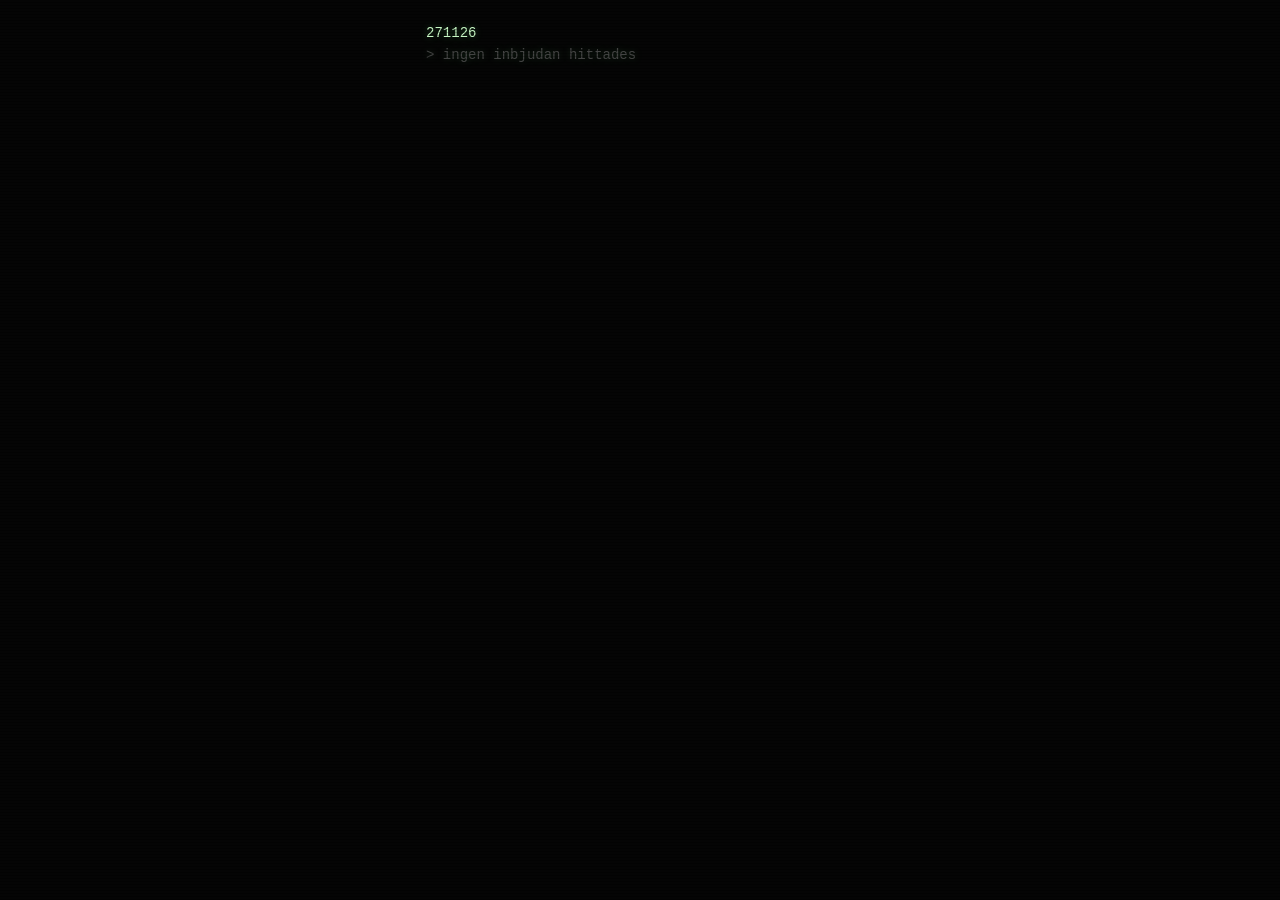
==== commit 27c66f8d: "Tydligare rad om gasternas koder Co-Authored-By: Claude Opus 5.5 <noreply@anthropic.com>" ====
--- a/docs/index.html
+++ b/docs/index.html
@@ -47,7 +47,7 @@
     tidigare: s => `ditt senaste svar: ${s}. du får svara igen.`,
     vem: n => n === 2 ? 'vem tar du med? förnamn och efternamn.' : 'vilka tar du med? förnamn och efternamn.',
     valfritt: 'går att hoppa över och fylla i senare.', gast: i => `gäst ${i}`, sparaNamn: 'SPARA NAMNEN', hoppa: 'HOPPA ÖVER',
-    villkorRad: 'villkor för ditt plus', gastlista: 'PÅ DIN BILJETT', namnSaknas: 'namn saknas', enKod: 'en kod per person. skicka varje gäst sin egen.', hemligt: 'krypterat meddelande, bara till dig:', faTaMed: v => `du får ta med ${v}.`, faTaMedAntal: n => `du får ta med ${n === 1 ? 'en' : TAL.sv[n] || n} ${n === 1 ? 'person' : 'personer'} till.`, sallskapRubrik: n => `DITT SÄLLSKAP · DU + ${n - 1}`, sparaBiljett: (namn, i) => namn ? `SPARA ${/[sxz]$/i.test(namn) ? namn : namn + 'S'} BILJETT` : `SPARA BILJETT ${i}`,
+    villkorRad: 'villkor för ditt plus', gastlista: 'PÅ DIN BILJETT', namnSaknas: 'namn saknas', enKod: 'varje gäst har en egen kod. svep och skicka den vidare.', hemligt: 'krypterat meddelande, bara till dig:', faTaMed: v => `du får ta med ${v}.`, faTaMedAntal: n => `du får ta med ${n === 1 ? 'en' : TAL.sv[n] || n} ${n === 1 ? 'person' : 'personer'} till.`, sallskapRubrik: n => `DITT SÄLLSKAP · DU + ${n - 1}`, sparaBiljett: (namn, i) => namn ? `SPARA ${/[sxz]$/i.test(namn) ? namn : namn + 'S'} BILJETT` : `SPARA BILJETT ${i}`,
     olikaTider: 'skicka varje gäst sin egen kod, så kan ni komma när ni vill.',
     skickaTill: n => n ? `SKICKA TILL ${n}` : 'SKICKA KODEN', inneKl: k => `INNE ${k}`, gastTill: n => `gäst till ${n}`, delaText: n => `271126. din biljett, från ${n}:`, kopierad: 'länken är kopierad. klistra in den i ett meddelande.', inaktiv: 'biljetten är inte aktiv än.', svep: 'svep', andraKort: 'ÄNDRA', klarKort: 'KLAR', laggKort: 'LÄGG TILL', laggTill: 'LÄGG TILL / ÄNDRA NAMN PÅ GÄSTER', sparar: 'sparar ...',
     passerkort: 'PASSERKORT', info: 'INFO',
@@ -79,7 +79,7 @@
     tidigare: s => `your last answer: ${s}. you can answer again.`,
     vem: n => n === 2 ? 'who are you bringing? first and last name.' : 'who are you bringing? first and last names.',
     valfritt: 'you can skip this and fill it in later.', gast: i => `guest ${i}`, sparaNamn: 'SAVE NAMES', hoppa: 'SKIP',
-    villkorRad: 'condition for your plus', gastlista: 'ON YOUR TICKET', namnSaknas: 'name missing', enKod: 'one code per person. send each guest their own.', hemligt: 'encrypted message, for your eyes only:', faTaMed: v => `you can bring ${v}.`, faTaMedAntal: n => `you can bring ${n === 1 ? 'one more person' : (TAL.en[n] || n) + ' more people'}.`, sallskapRubrik: n => `YOUR COMPANY · YOU + ${n - 1}`, sparaBiljett: (namn, i) => namn ? `SAVE ${namn}’S TICKET` : `SAVE TICKET ${i}`,
+    villkorRad: 'condition for your plus', gastlista: 'ON YOUR TICKET', namnSaknas: 'name missing', enKod: 'each guest has their own code. swipe and send it on.', hemligt: 'encrypted message, for your eyes only:', faTaMed: v => `you can bring ${v}.`, faTaMedAntal: n => `you can bring ${n === 1 ? 'one more person' : (TAL.en[n] || n) + ' more people'}.`, sallskapRubrik: n => `YOUR COMPANY · YOU + ${n - 1}`, sparaBiljett: (namn, i) => namn ? `SAVE ${namn}’S TICKET` : `SAVE TICKET ${i}`,
     olikaTider: 'send each guest their own code, then you can arrive whenever you like.',
     skickaTill: n => n ? `SEND TO ${n}` : 'SEND THE CODE', inneKl: k => `IN ${k}`, gastTill: n => `guest of ${n}`, delaText: n => `271126. your ticket, from ${n}:`, kopierad: 'link copied. paste it into a message.', inaktiv: 'this ticket is not active yet.', svep: 'swipe', andraKort: 'EDIT', klarKort: 'DONE', laggKort: 'ADD', laggTill: 'ADD / CHANGE GUEST NAMES', sparar: 'saving ...',
     passerkort: 'PASS', info: 'INFO',
@@ -111,7 +111,7 @@
     tidigare: s => `tu última respuesta: ${s}. puedes responder de nuevo.`,
     vem: n => n === 2 ? '¿a quién traes? nombre y apellido.' : '¿a quiénes traes? nombre y apellido.',
     valfritt: 'puedes saltarlo y rellenarlo más tarde.', gast: i => `invitado ${i}`, sparaNamn: 'GUARDAR NOMBRES', hoppa: 'SALTAR',
-    villkorRad: 'condición para tu acompañante', gastlista: 'EN TU ENTRADA', namnSaknas: 'falta el nombre', enKod: 'un código por persona. envía a cada invitado el suyo.', hemligt: 'mensaje cifrado, solo para ti:', faTaMed: v => `puedes traer ${v}.`, faTaMedAntal: n => `puedes traer a ${n === 1 ? 'una persona' : (TAL.es[n] || n) + ' personas'} más.`, sallskapRubrik: n => `TU COMPAÑÍA · TÚ + ${n - 1}`, sparaBiljett: (namn, i) => namn ? `GUARDAR LA ENTRADA DE ${namn}` : `GUARDAR ENTRADA ${i}`,
+    villkorRad: 'condición para tu acompañante', gastlista: 'EN TU ENTRADA', namnSaknas: 'falta el nombre', enKod: 'cada invitado tiene su propio código. desliza y envíalo.', hemligt: 'mensaje cifrado, solo para ti:', faTaMed: v => `puedes traer ${v}.`, faTaMedAntal: n => `puedes traer a ${n === 1 ? 'una persona' : (TAL.es[n] || n) + ' personas'} más.`, sallskapRubrik: n => `TU COMPAÑÍA · TÚ + ${n - 1}`, sparaBiljett: (namn, i) => namn ? `GUARDAR LA ENTRADA DE ${namn}` : `GUARDAR ENTRADA ${i}`,
     olikaTider: 'envía a cada invitado su propio código y podréis llegar cuando queráis.',
     skickaTill: n => n ? `ENVIAR A ${n}` : 'ENVIAR EL CÓDIGO', inneKl: k => `DENTRO ${k}`, gastTill: n => `invitado de ${n}`, delaText: n => `271126. tu entrada, de ${n}:`, kopierad: 'enlace copiado. pégalo en un mensaje.', inaktiv: 'esta entrada aún no está activa.', svep: 'desliza', andraKort: 'CAMBIAR', klarKort: 'LISTO', laggKort: 'AÑADIR', laggTill: 'AÑADIR / CAMBIAR NOMBRES', sparar: 'guardando ...',
     passerkort: 'PASE', info: 'INFO',
@@ -143,7 +143,7 @@
     tidigare: s => `ta dernière réponse : ${s}. tu peux répondre à nouveau.`,
     vem: n => n === 2 ? 'qui amènes-tu ? prénom et nom.' : 'qui amènes-tu ? prénoms et noms.',
     valfritt: 'tu peux passer et le remplir plus tard.', gast: i => `invité ${i}`, sparaNamn: 'ENREGISTRER LES NOMS', hoppa: 'PASSER',
-    villkorRad: 'condition pour ton accompagnant', gastlista: 'SUR TON BILLET', namnSaknas: 'nom manquant', enKod: 'un code par personne. envoie à chaque invité le sien.', hemligt: 'message chiffré, rien que pour toi :', faTaMed: v => `tu peux amener ${v}.`, faTaMedAntal: n => `tu peux amener ${n === 1 ? 'une personne' : (TAL.fr[n] || n) + ' personnes'} de plus.`, sallskapRubrik: n => `TA COMPAGNIE · TOI + ${n - 1}`, sparaBiljett: (namn, i) => namn ? `ENREGISTRER LE BILLET DE ${namn}` : `ENREGISTRER BILLET ${i}`,
+    villkorRad: 'condition pour ton accompagnant', gastlista: 'SUR TON BILLET', namnSaknas: 'nom manquant', enKod: 'chaque invité a son propre code. fais glisser et envoie-le.', hemligt: 'message chiffré, rien que pour toi :', faTaMed: v => `tu peux amener ${v}.`, faTaMedAntal: n => `tu peux amener ${n === 1 ? 'une personne' : (TAL.fr[n] || n) + ' personnes'} de plus.`, sallskapRubrik: n => `TA COMPAGNIE · TOI + ${n - 1}`, sparaBiljett: (namn, i) => namn ? `ENREGISTRER LE BILLET DE ${namn}` : `ENREGISTRER BILLET ${i}`,
     olikaTider: 'envoie à chaque invité son propre code, vous pourrez arriver quand vous voulez.',
     skickaTill: n => n ? `ENVOYER À ${n}` : 'ENVOYER LE CODE', inneKl: k => `ENTRÉ ${k}`, gastTill: n => `invité de ${n}`, delaText: n => `271126. ton billet, de la part de ${n} :`, kopierad: 'lien copié. colle-le dans un message.', inaktiv: 'ce billet n’est pas encore actif.', svep: 'glisser', andraKort: 'MODIFIER', klarKort: 'OK', laggKort: 'AJOUTER', laggTill: 'AJOUTER / MODIFIER LES NOMS', sparar: 'enregistrement ...',
     passerkort: 'PASS', info: 'INFO',
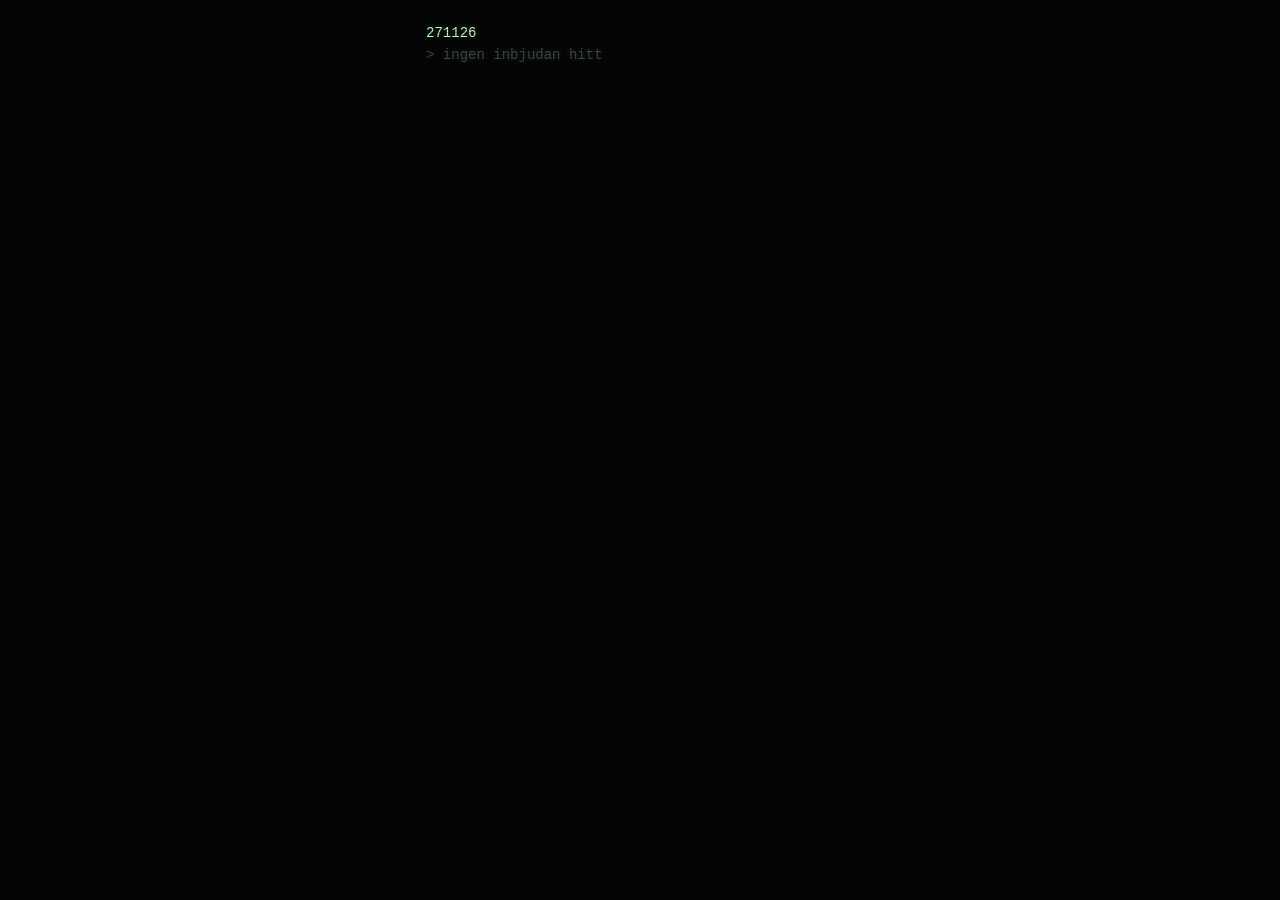
==== commit 389ef7ea: "Granskning: gaster behaller sin plats, gastsidan utan dubbelt namn, arlig kalendertext Co-Authored-B" ====
--- a/docs/index.html
+++ b/docs/index.html
@@ -54,7 +54,7 @@
     pers: n => n === 1 ? 'BARA DU' : `DU + ${n - 1}`,
     galler: n => n === 1 ? 'biljetten gäller 1 person.' : `biljetten gäller ${n} personer: dig och ${TAL.sv[n - 1] || n - 1} till.`,
     hallInne: 'håll fingret på bilden och välj ”lägg till i bilder”.', stang: 'STÄNG',
-    spara: ['spara biljetten:', 'ta en skärmbild', 'eller tryck på knappen nedan', 'hitta den igen: sök 271126 i bilder'], kalRad: 'lägg in kvällen i kalendern. länken till biljetten följer med.', bild: 'SPARA SOM BILD', bildtips: 'välj ”spara bild” så hamnar den i bilder.',
+    spara: ['spara biljetten:', 'ta en skärmbild', 'eller tryck på knappen nedan', 'hitta den igen: sök 271126 i bilder'], kalRad: 'lägg in kvällen i kalendern:', bild: 'SPARA SOM BILD', bildtips: 'välj ”spara bild” så hamnar den i bilder.',
     kal: 'LÄGG IN I KALENDERN', infoknapp: 'INFO: PROGRAM, KARTA', tillbaka: 'TILLBAKA TILL PASSERKORTET',
     dag: 'fredag 27 november 2026', dorr: 'dörrarna öppnar', program: 'program', plats: 'plats',
     kartor: '[öppna i kartor]', kartLaddar: '> laddar karta: gamla stan ...', kartSoker: 'söker', kartLast: 'position låst',
@@ -86,7 +86,7 @@
     pers: n => n === 1 ? 'JUST YOU' : `YOU + ${n - 1}`,
     galler: n => n === 1 ? 'the ticket is valid for 1 person.' : `the ticket is valid for ${n} people: you and ${TAL.en[n - 1] || n - 1} more.`,
     hallInne: 'press and hold the image and choose “add to photos”.', stang: 'CLOSE',
-    spara: ['save your ticket:', 'take a screenshot', 'or tap the button below', 'find it again: search 271126 in photos'], kalRad: 'add the night to your calendar. the link to your ticket comes with it.', bild: 'SAVE AS IMAGE', bildtips: 'choose “save image” to put it in photos.',
+    spara: ['save your ticket:', 'take a screenshot', 'or tap the button below', 'find it again: search 271126 in photos'], kalRad: 'add the night to your calendar:', bild: 'SAVE AS IMAGE', bildtips: 'choose “save image” to put it in photos.',
     kal: 'ADD TO CALENDAR', infoknapp: 'INFO: LINE-UP, MAP', tillbaka: 'BACK TO YOUR PASS',
     dag: 'friday 27 november 2026', dorr: 'doors open', program: 'line-up', plats: 'location',
     kartor: '[open in maps]', kartLaddar: '> loading map: gamla stan ...', kartSoker: 'scanning', kartLast: 'position locked',
@@ -118,7 +118,7 @@
     pers: n => n === 1 ? 'SOLO TÚ' : `TÚ + ${n - 1}`,
     galler: n => n === 1 ? 'la entrada vale para 1 persona.' : `la entrada vale para ${n} personas: tú y ${TAL.es[n - 1] || n - 1} más.`,
     hallInne: 'mantén pulsada la imagen y elige “guardar en fotos”.', stang: 'CERRAR',
-    spara: ['guarda tu entrada:', 'haz una captura de pantalla', 'o pulsa el botón de abajo', 'para encontrarla: busca 271126 en fotos'], kalRad: 'añade la noche a tu calendario. el enlace a tu entrada va incluido.', bild: 'GUARDAR COMO IMAGEN', bildtips: 'elige “guardar imagen” para tenerla en fotos.',
+    spara: ['guarda tu entrada:', 'haz una captura de pantalla', 'o pulsa el botón de abajo', 'para encontrarla: busca 271126 en fotos'], kalRad: 'añade la noche a tu calendario:', bild: 'GUARDAR COMO IMAGEN', bildtips: 'elige “guardar imagen” para tenerla en fotos.',
     kal: 'AÑADIR AL CALENDARIO', infoknapp: 'INFO: PROGRAMA, MAPA', tillbaka: 'VOLVER AL PASE',
     dag: 'viernes 27 de noviembre de 2026', dorr: 'se abren las puertas', program: 'programa', plats: 'lugar',
     kartor: '[abrir en mapas]', kartLaddar: '> cargando mapa: gamla stan ...', kartSoker: 'buscando', kartLast: 'posición fijada',
@@ -150,7 +150,7 @@
     pers: n => n === 1 ? 'JUSTE TOI' : `TOI + ${n - 1}`,
     galler: n => n === 1 ? 'le billet est valable pour 1 personne.' : `le billet est valable pour ${n} personnes : toi et ${TAL.fr[n - 1] || n - 1} autres.`,
     hallInne: 'appuie longuement sur l’image et choisis « ajouter à photos ».', stang: 'FERMER',
-    spara: ['enregistre ton billet :', 'fais une capture d’écran', 'ou appuie sur le bouton ci-dessous', 'pour le retrouver : cherche 271126 dans photos'], kalRad: 'ajoute la soirée à ton calendrier. le lien vers ton billet est inclus.', bild: 'ENREGISTRER L’IMAGE', bildtips: 'choisis « enregistrer l’image » pour la garder dans photos.',
+    spara: ['enregistre ton billet :', 'fais une capture d’écran', 'ou appuie sur le bouton ci-dessous', 'pour le retrouver : cherche 271126 dans photos'], kalRad: 'ajoute la soirée à ton calendrier :', bild: 'ENREGISTRER L’IMAGE', bildtips: 'choisis « enregistrer l’image » pour la garder dans photos.',
     kal: 'AJOUTER AU CALENDRIER', infoknapp: 'INFO : PROGRAMME, PLAN', tillbaka: 'RETOUR AU PASS',
     dag: 'vendredi 27 novembre 2026', dorr: 'ouverture des portes', program: 'programme', plats: 'lieu',
     kartor: '[ouvrir dans plans]', kartLaddar: '> chargement du plan : gamla stan ...', kartSoker: 'recherche', kartLast: 'position verrouillée',
@@ -646,8 +646,7 @@
   m.replaceChildren(
     topp(t().passerkort, sprakknapp(visaGastKort)),
     kortbit(i),
-    rad(namn ? namn.toUpperCase() : t().gastTill(lank.namn), 'stor'),
-    ...(namn ? [rad('> ' + t().gastTill(lank.namn))] : []),
+    rad('> ' + t().gastTill(lank.namn)),
     el('button', { class: 'kk-knapp' + (settKladkod() ? '' : ' blink'), onclick: () => { location.hash = 'kladkod'; } }, ikon('galge'), el('span', {}, t().seKladkod)),
     el('button', { class: 'kk-knapp', onclick: () => { location.hash = 'info'; } }, ikon('karta'), el('span', {}, t().infoknapp)),
     rad(' '),
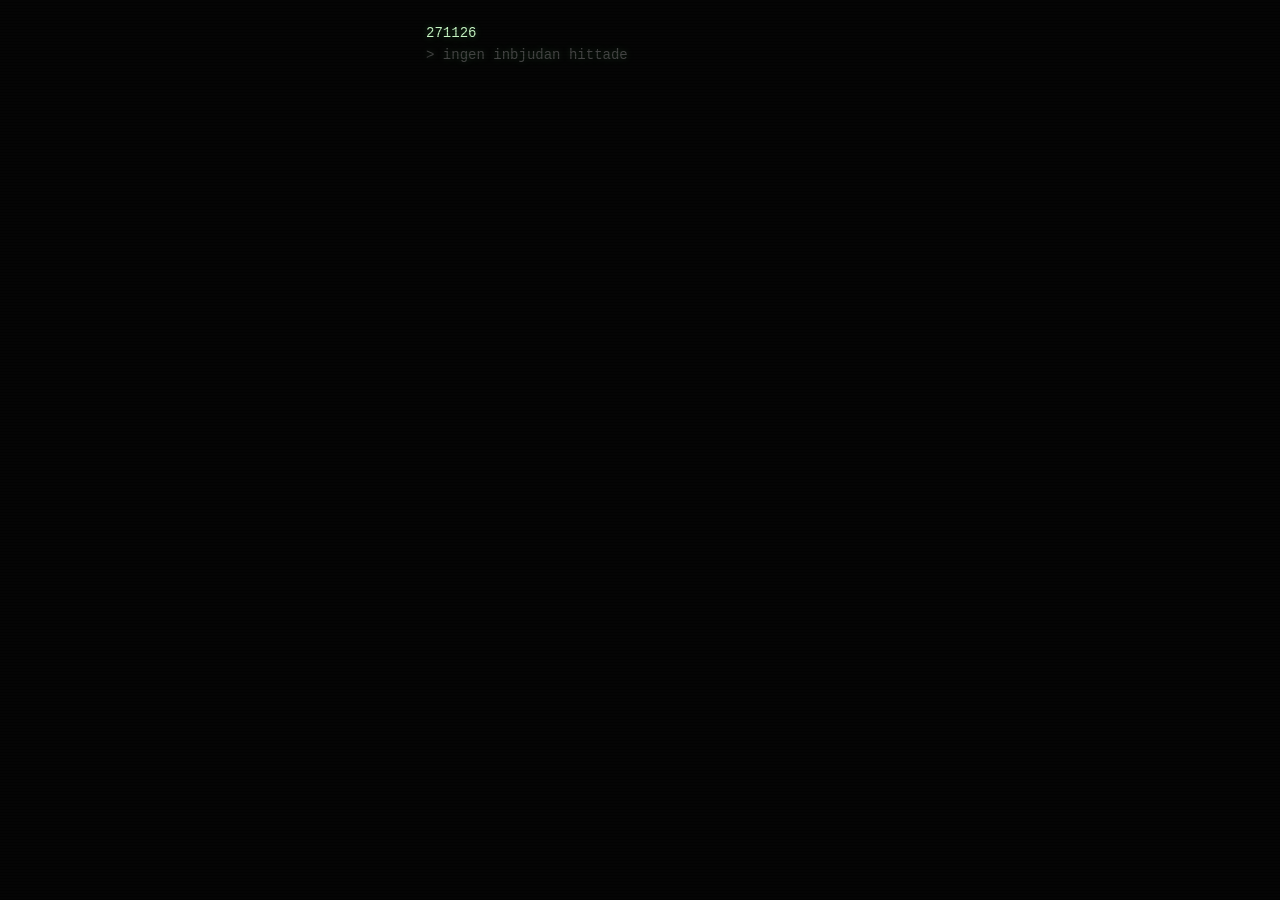
==== commit be7e0850: "Line-up: Själen 23.30, Dygna 00.00, Sonic Butler 00.30 Co-Authored-By: Claude Opus 5.5 <noreply@anth" ====
--- a/docs/index.html
+++ b/docs/index.html
@@ -6,13 +6,13 @@
 <meta name="robots" content="noindex,nofollow">
 <meta name="theme-color" content="#050505">
 <title>271126</title>
-<link rel="stylesheet" href="stil.css?v=202610221200">
+<link rel="stylesheet" href="stil.css?v=202610271315">
 </head>
 <body class="term">
 <main id="m"></main>
-<script src="qrcode.js?v=202610221200"></script>
-<script src="app.js?v=202610221200"></script>
-<script src="karta.js?v=202610221200"></script>
+<script src="qrcode.js?v=202610271315"></script>
+<script src="app.js?v=202610271315"></script>
+<script src="karta.js?v=202610271315"></script>
 <script>
 const m = document.getElementById('m');
 // ?kod är den inbjudnas länk. ?kod-2, ?kod-3 är länkar som den inbjudna skickar till sina gäster.
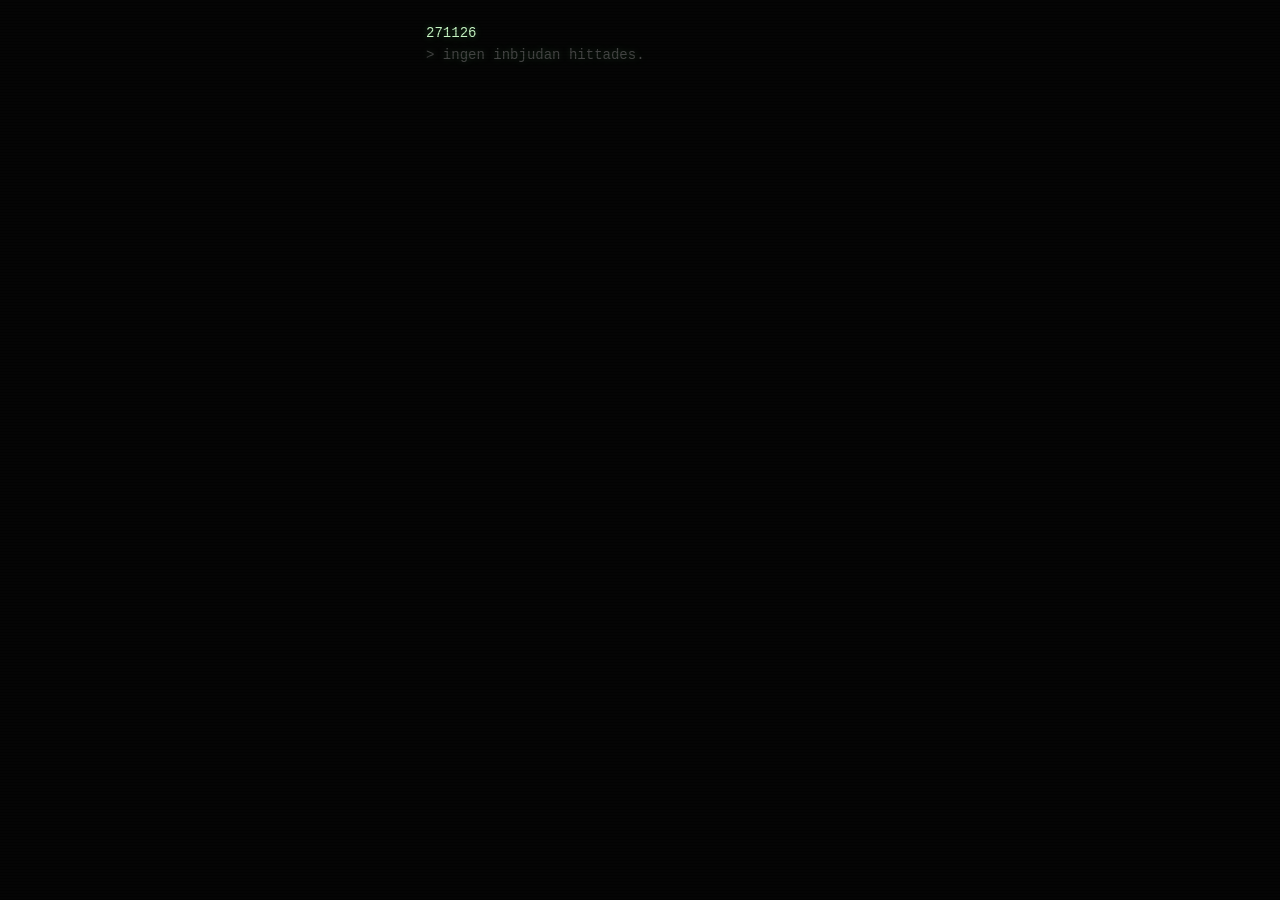
==== commit 8c4f2efd: "Program: Dygna struken (kommer inte) Co-Authored-By: Claude Opus 5.5 <noreply@anthropic.com>" ====
--- a/docs/index.html
+++ b/docs/index.html
@@ -6,13 +6,13 @@
 <meta name="robots" content="noindex,nofollow">
 <meta name="theme-color" content="#050505">
 <title>271126</title>
-<link rel="stylesheet" href="stil.css?v=202610271315">
+<link rel="stylesheet" href="stil.css?v=202611251750">
 </head>
 <body class="term">
 <main id="m"></main>
-<script src="qrcode.js?v=202610271315"></script>
-<script src="app.js?v=202610271315"></script>
-<script src="karta.js?v=202610271315"></script>
+<script src="qrcode.js?v=202611251750"></script>
+<script src="app.js?v=202611251750"></script>
+<script src="karta.js?v=202611251750"></script>
 <script>
 const m = document.getElementById('m');
 // ?kod är den inbjudnas länk. ?kod-2, ?kod-3 är länkar som den inbjudna skickar till sina gäster.
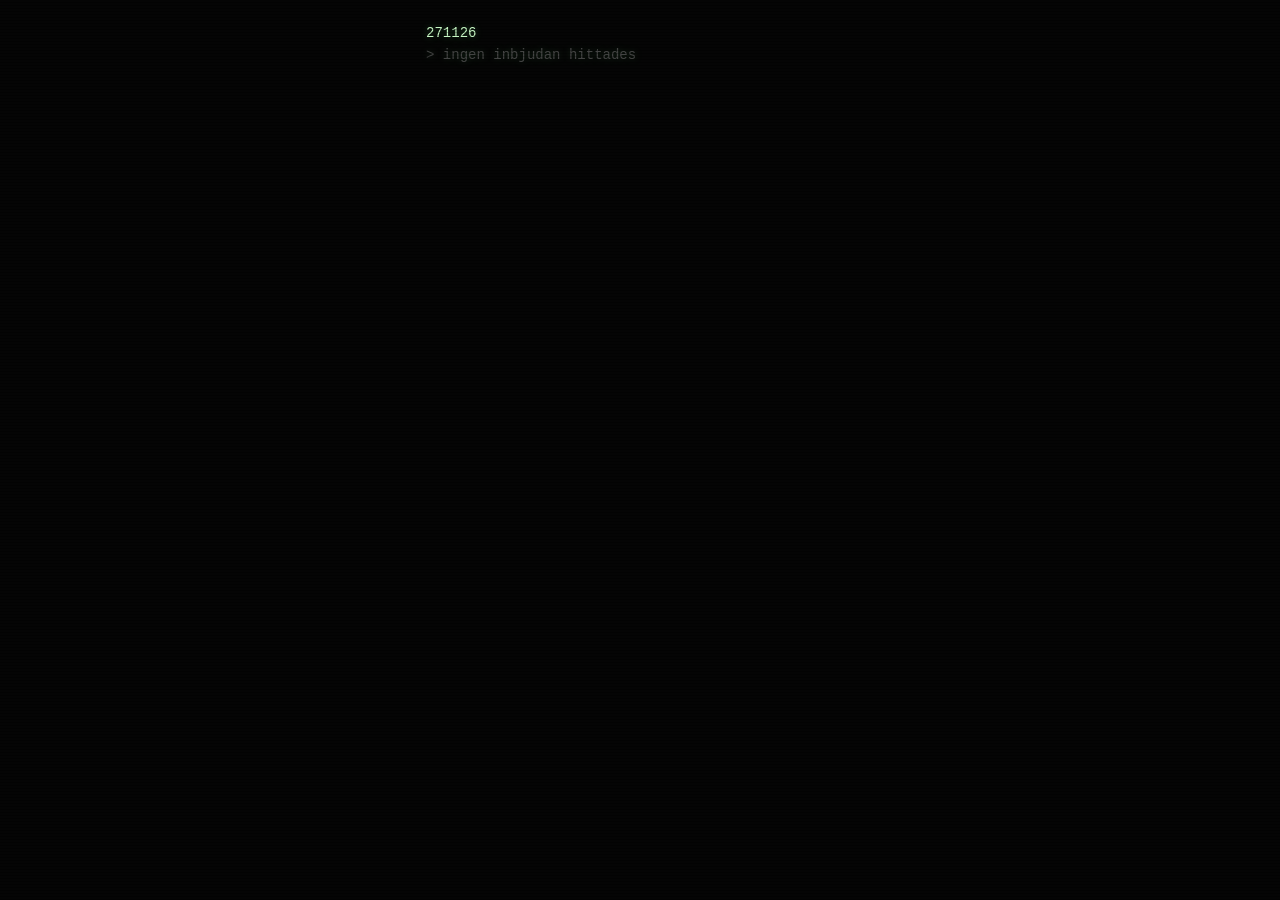
==== commit a0f48952: "Dörren: inne nu, med knappar för ut och in utan biljett Co-Authored-By: Claude Opus 5.5 <noreply@ant" ====
--- a/docs/index.html
+++ b/docs/index.html
@@ -6,13 +6,13 @@
 <meta name="robots" content="noindex,nofollow">
 <meta name="theme-color" content="#050505">
 <title>271126</title>
-<link rel="stylesheet" href="stil.css?v=202611251750">
+<link rel="stylesheet" href="stil.css?v=202611271200">
 </head>
 <body class="term">
 <main id="m"></main>
-<script src="qrcode.js?v=202611251750"></script>
-<script src="app.js?v=202611251750"></script>
-<script src="karta.js?v=202611251750"></script>
+<script src="qrcode.js?v=202611271200"></script>
+<script src="app.js?v=202611271200"></script>
+<script src="karta.js?v=202611271200"></script>
 <script>
 const m = document.getElementById('m');
 // ?kod är den inbjudnas länk. ?kod-2, ?kod-3 är länkar som den inbjudna skickar till sina gäster.
--- a/docs/stil.css
+++ b/docs/stil.css
@@ -241,3 +241,9 @@
 .term .rutor.dela.tom,.term .lista.tom{display:none}
 .term .rutor.dela button{background:#c8f7c5;color:#050505;text-shadow:none;border-color:#c8f7c5;font-weight:700}
 .term .rutor.dela button:active{background:#eaffea}
+
+#topp .nu{display:flex;align-items:flex-end}
+#topp{flex-wrap:wrap;gap:12px}
+#topp .knappar{display:flex;gap:8px;width:100%}
+#topp .knappar button{flex:1;margin:0;padding:14px 10px;font-size:20px}
+#topp.fullt .raknare,#topp.fullt #nurubrik{color:#ff3b30}
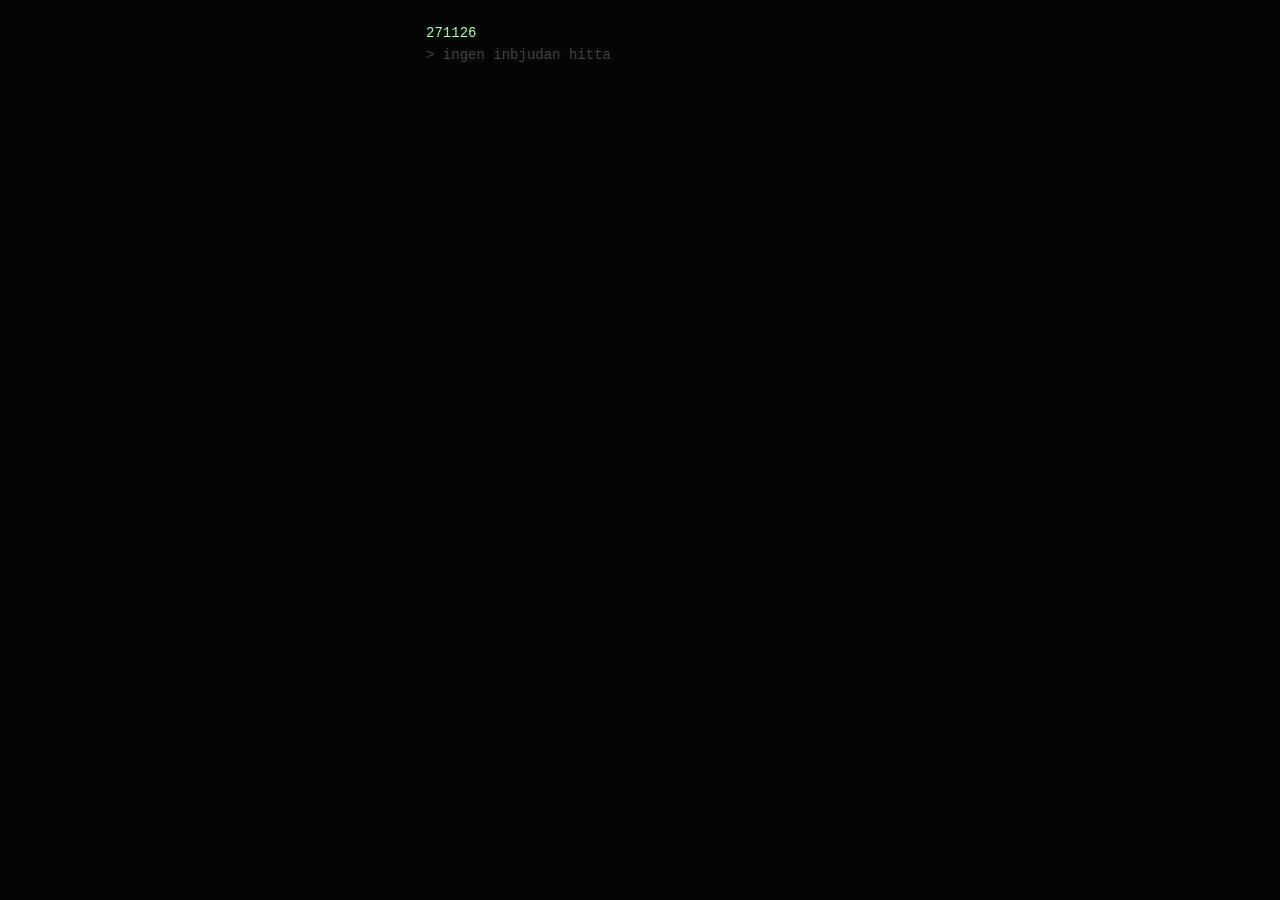
==== commit 4a17b852: "Dörren: tryck på talet för att nollställa ut och in Co-Authored-By: Claude Opus 5.5 <noreply@anthrop" ====
--- a/docs/index.html
+++ b/docs/index.html
@@ -6,13 +6,13 @@
 <meta name="robots" content="noindex,nofollow">
 <meta name="theme-color" content="#050505">
 <title>271126</title>
-<link rel="stylesheet" href="stil.css?v=202611271200">
+<link rel="stylesheet" href="stil.css?v=202611271145">
 </head>
 <body class="term">
 <main id="m"></main>
-<script src="qrcode.js?v=202611271200"></script>
-<script src="app.js?v=202611271200"></script>
-<script src="karta.js?v=202611271200"></script>
+<script src="qrcode.js?v=202611271145"></script>
+<script src="app.js?v=202611271145"></script>
+<script src="karta.js?v=202611271145"></script>
 <script>
 const m = document.getElementById('m');
 // ?kod är den inbjudnas länk. ?kod-2, ?kod-3 är länkar som den inbjudna skickar till sina gäster.
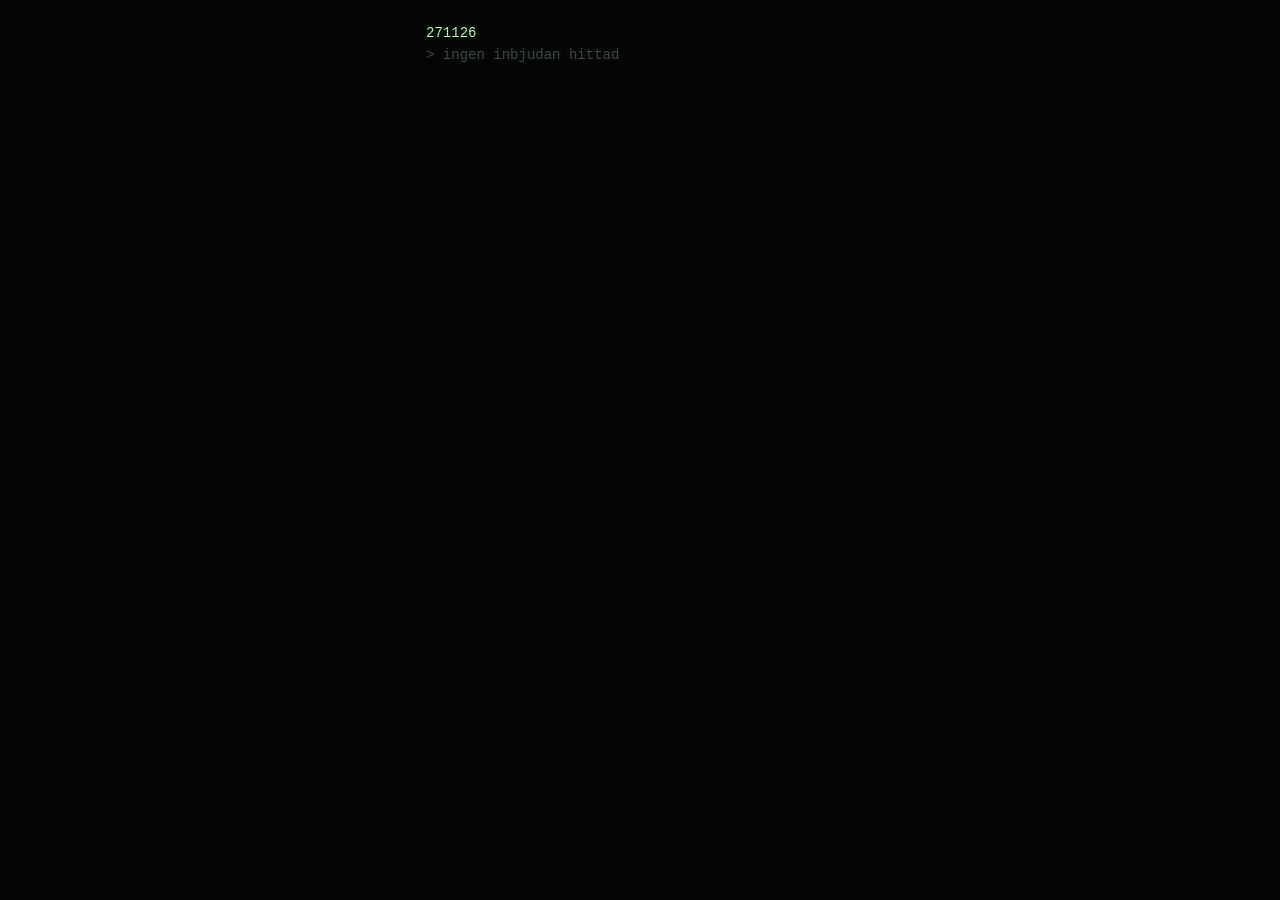
==== commit 508ca4c4: "Dörren: sökträff frågar 'Släpp in X?' innan den räknas Co-Authored-By: Claude Opus 5.5 <noreply@anth" ====
--- a/docs/index.html
+++ b/docs/index.html
@@ -6,13 +6,13 @@
 <meta name="robots" content="noindex,nofollow">
 <meta name="theme-color" content="#050505">
 <title>271126</title>
-<link rel="stylesheet" href="stil.css?v=202611271145">
+<link rel="stylesheet" href="stil.css?v=202611271150">
 </head>
 <body class="term">
 <main id="m"></main>
-<script src="qrcode.js?v=202611271145"></script>
-<script src="app.js?v=202611271145"></script>
-<script src="karta.js?v=202611271145"></script>
+<script src="qrcode.js?v=202611271150"></script>
+<script src="app.js?v=202611271150"></script>
+<script src="karta.js?v=202611271150"></script>
 <script>
 const m = document.getElementById('m');
 // ?kod är den inbjudnas länk. ?kod-2, ?kod-3 är länkar som den inbjudna skickar till sina gäster.
